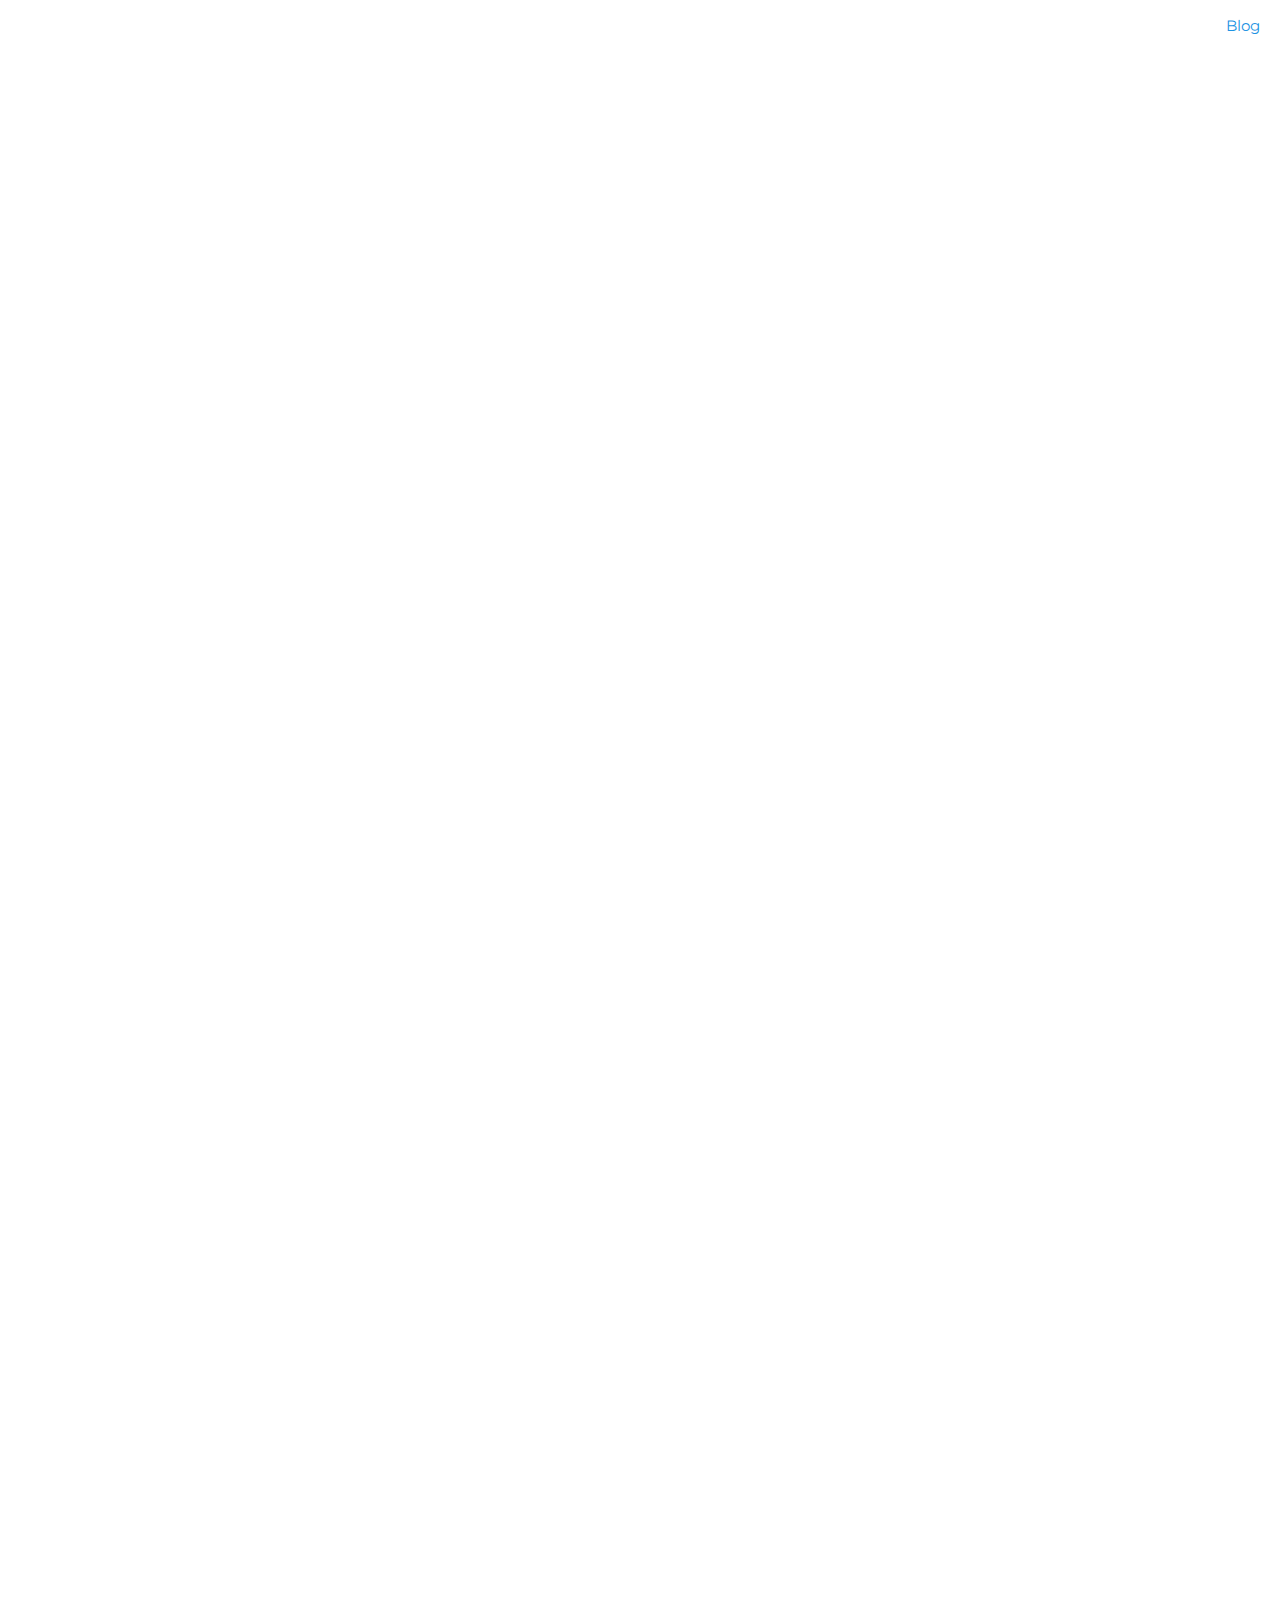
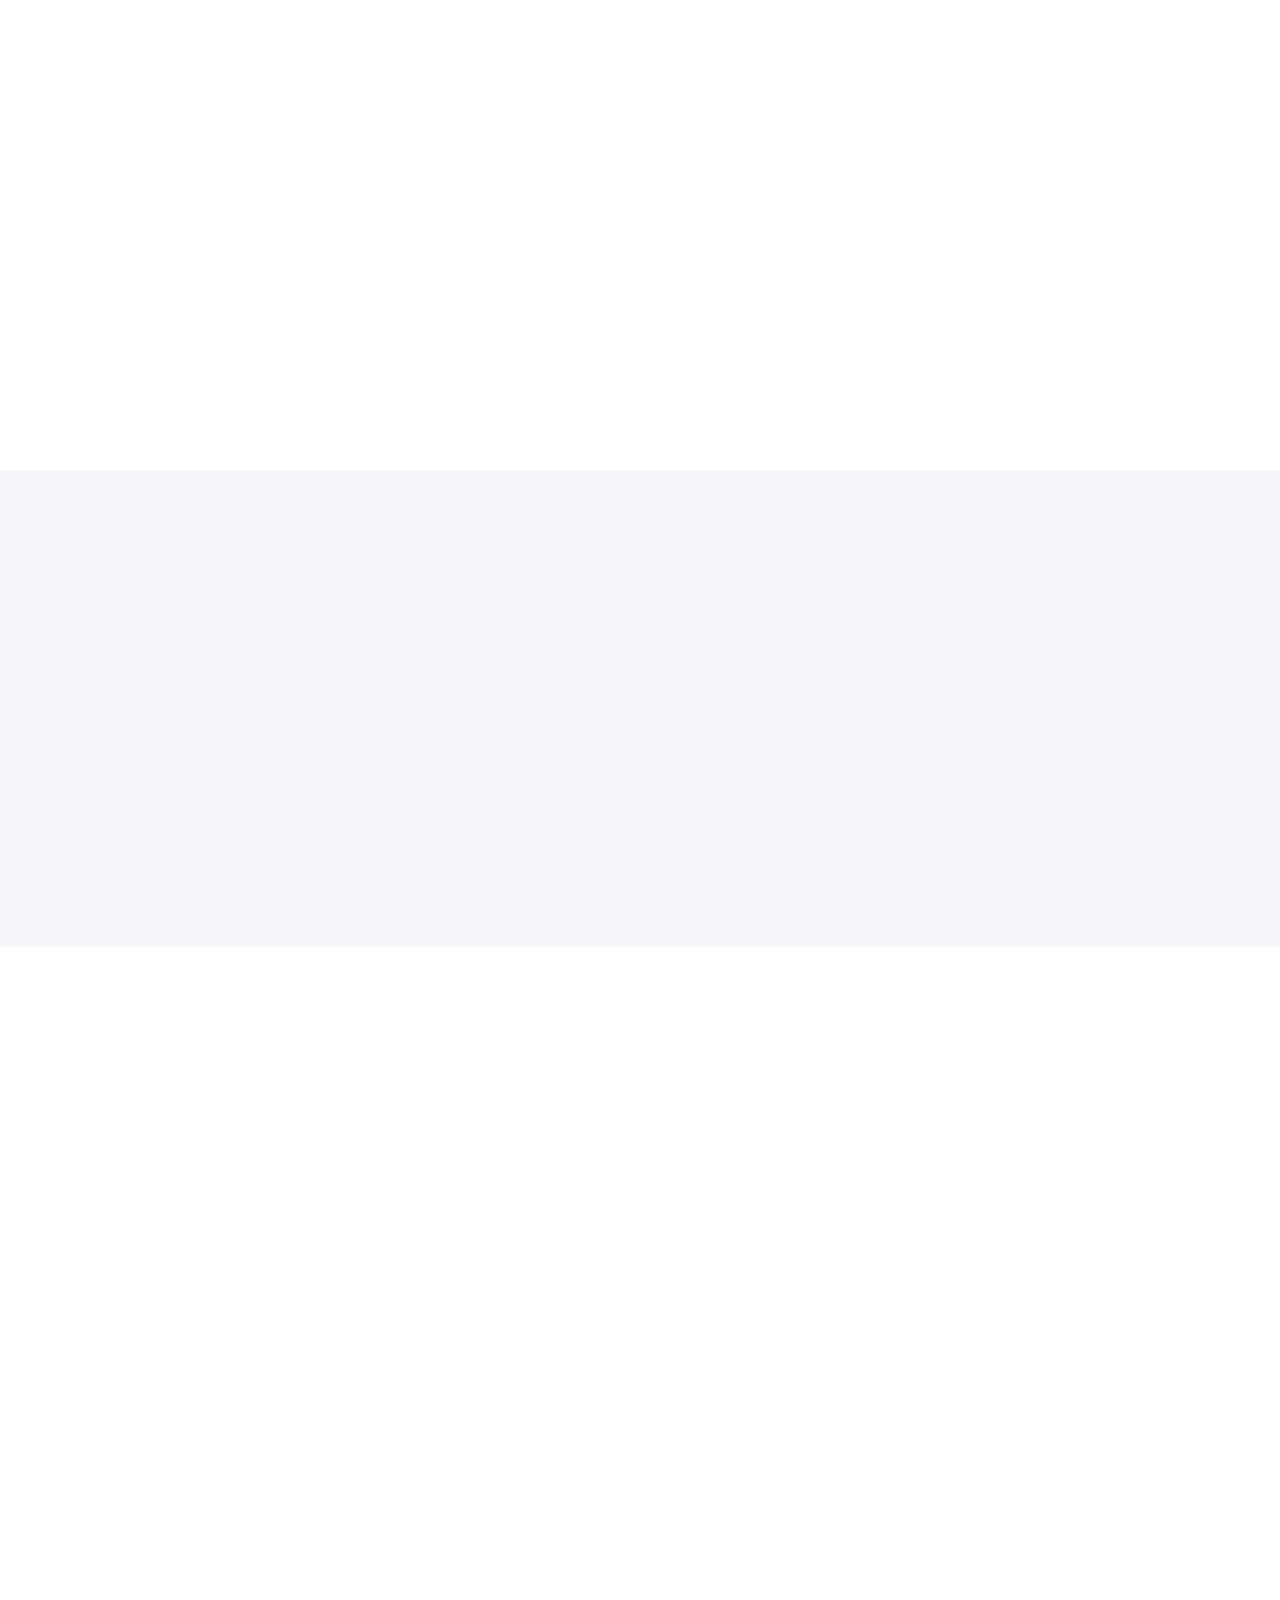
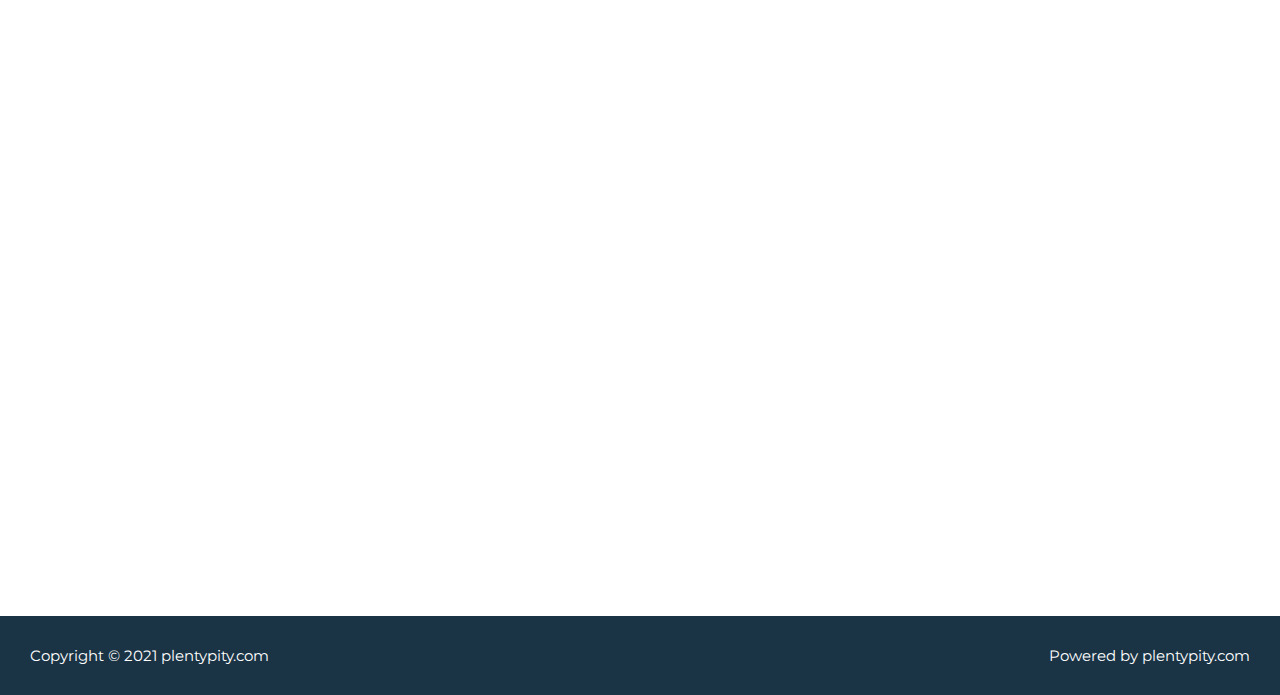
==== index.html @ beca9c83 "commit" ====
<!DOCTYPE html>
<html lang="en">
<head>
    <meta charset="UTF-8">
    <meta http-equiv="X-UA-Compatible" content="IE=edge">
    <meta name="viewport" content="width=device-width, initial-scale=1.0">
    <link rel="preconnect" href="https://fonts.googleapis.com">
    <link rel="preconnect" href="https://fonts.gstatic.com" crossorigin>
    <link href="https://fonts.googleapis.com/css2?family=Montserrat:wght@400;600&display=swap" rel="stylesheet">
    <link href="https://fonts.googleapis.com/css2?family=Roboto:ital,wght@0,100;0,300;0,400;0,500;0,700;0,900;1,100;1,300;1,400;1,500;1,700;1,900&display=swap" rel="stylesheet">
    <link rel="shortcut icon" href="../plentyPity/img/cropped-png-75x59.png" type="image/png">
    <link rel="stylesheet" href="css/HomeStyle.css">
    <link rel="stylesheet" href="font-awesome/css/all.min.css">
    <title>Document</title>
</head>
<body class="body preload">
    <div id="page">
        <header>
            <div class="main-header-bar-wrap">
                <div class="container">
                    <div class="main-header-bar">
                        <span class="logo-image-block"><a href="./index.html"><img src="../plentyPity/img/cropped-png-75x59.pngгыр " class="logo-image" alt=""></a></span>
                        <div class="burger-menu-block"><a href="./pages/blogPage.html" class="menu-link"><span class="menu-blog">Blog</span></a><i class="fas fa-times close-icon hidden-block"></i><i class="fas fa-bars burger-icon" id="menuBtn"></i></div>
                    </div>
                </div>
            </div>
            <div class="menu-block">
                <div class="menu-link"><a href="pages/blogPage.html">Blog</a></div>
            </div>
        </header> <!-- header end -->
        <section class="site-content">
            <div id="primary">
                <main id="main" class="site-main">
                    <div class="electricy-man-block  anim-item">
                        <div class="electricy-block-bcg"></div>
                        <div class="electricy-content-blocks">
                            <div class="electricy-container">
                                <div class="electricy-text-block">
                                <h1>Complete Electricity Solutions at Your Service!</h1>
                                <p>When it comes to reliability, we are the one you need.</p>
                                <div class="electricy-link">
                                    <a href=""><span>Hire us</span><i class="fas fa-chevron-circle-right"></i></a>
                                </div>
                            </div>
                            <div class="electricy-image-block"><img src="./img/electricity-worker-768x884.jpg" alt=""></div>
                            </div>
                        </div>
                    </div>
                    <div class="quality-work-block anim-item">
                        <div class="quality-work-wrap">
                            <div class="quality-title"><h2>Quality Work Through Dedication</h2></div>
                            <div class="quality-subtitile"><p>We proud ourselves on providing quality, honest and affordable services to our clients. We make sure 
                                you know what to expect up front and will never charge you for an estimate. Our electricians are timely, courteous, honest and well trained. </p></div>
                            <div class="horizontal-line"><span></span></div>
                        </div>
                    </div>
                    <div class="story-about-block anim-item">
                        <div class="story-container">
                            <div class="story-side-blocks">
                                <div class="story-image-block">
                                    <div class="image-wrap"><img src="./img/Electricians-In-Eccles-1.jpg" alt=""></div>
                                </div>
                                <div class="story-text-block">
                                    <div class="text-wrap">
                                        <h4>Know Our Story</h4>
                                        <div class="subtext-wrap">
                                              <p class="upper-text">We are a family owned electrical contracting company providing electrical services since 2008. 
                                            We have been working very hard to provide our customers with the best experience possible.</p>
                                            <p class="down-text">Our electricians bring years of experience to the job. We specialize in lighting fixture upgrades and installations, service calls, remodels and new construction. 
                                            We work with homeowners, new home buyers, designers, general contractors, home builders, real estate agents and investors. 
                                            Our electricians are timely, courteous, honest, and work hard to get the job done right the first time.</p> 
                                        </div>
                                      </div>
                                </div>
                            </div>
                        </div>
                    </div> <!-- story-about-block end -->
                    <div class="services-about-block anim-item">
                        <div class="services-row-blocks">
                            <div class="left-service-block">
                                <div class="service-left-bcg"></div>
                                <div class="service-info">
                                    <div class="service-title">
                                        <div class="title-wrap">
                                            <h5>Residential Services</h5>
                                        </div>
                                    </div>
                                    <div class="service-subtitle">
                                        <div class="subtitle-wrap">
                                            <p>We provide excellent residential services according to the electrical plan covering all the costumer needs.</p>
                                        </div>
                                    </div>
                                </div>
                            </div>
                            <div class="center-service-block">
                                <div class="service-center-bcg"></div>
                                <div class="service-info">
                                    <div class="service-title">
                                        <div class="title-wrap">
                                            <h5>Commercial Services</h5>
                                        </div>
                                    </div>
                                    <div class="service-subtitle">
                                        <div class="subtitle-wrap">
                                            <p>We are the experts in our work and our years of experience has made us to cover commercial level.</p>
                                        </div>
                                    </div>
                                </div>
                            </div>
                            <div class="right-service-block">
                                <div class="service-right-bcg"></div>
                                <div class="service-info">
                                    <div class="service-title">
                                        <div class="title-wrap">
                                            <h5>Industrial Services</h5>
                                        </div>
                                    </div>
                                    <div class="service-subtitle">
                                        <div class="subtitle-wrap">
                                            <p>We are working with the industry for so long that our industrial services are reliable and trust worthy.</p>
                                        </div>
                                    </div>
                                </div>
                            </div>
                        </div>
                    </div> <!-- services-about-block end -->
                    <div class="company-development-block">
                        <div class="company-development-wrap">
                            <div class="development-innovations-blocks">
                                <div class="product-about-block anim-item">
                                    <div class="product-block-wrap">
                                        <div class="info-blocks">
                                            <div class="image-product-block">
                                                <div class="image-wrap">
                                                    <img src="./img/lighting-free-img.png" alt="">
                                                </div>
                                            </div>
                                            <div class="title-product-block">
                                                <div class="title-wrap">
                                                    <h5>Lighting Upgrades</h5>
                                                </div>
                                            </div>
                                            <div class="subtitle-product-block">
                                                <div class="subtitle-wrap">
                                                    <p>We provide lighting upgrade of all kinds, ceiling, leds, spot lights etc.</p>
                                                </div>
                                            </div>
                                        </div>
                                    </div>
                                </div>
                                <div class="product-about-block anim-item">
                                    <div class="product-block-wrap">
                                        <div class="info-blocks">
                                            <div class="image-product-block">
                                                <div class="image-wrap">
                                                    <img src="./img/fan-free-img.png" alt="">
                                                </div>
                                            </div>
                                            <div class="title-product-block">
                                                <div class="title-wrap">
                                                    <h5>Install A Ceiling Fan</h5>
                                                </div>
                                            </div>
                                            <div class="subtitle-product-block">
                                                <div class="subtitle-wrap">
                                                    <p>Install a new ceiling fan or upgrade an old one.</p>
                                                </div>
                                            </div>
                                        </div>
                                    </div>
                                </div>
                                <div class="product-about-block anim-item">
                                    <div class="product-block-wrap">
                                        <div class="info-blocks">
                                            <div class="image-product-block">
                                                <div class="image-wrap">
                                                    <img src="./img/generator-free-img.png" alt="">
                                                </div>
                                            </div>
                                            <div class="title-product-block">
                                                <div class="title-wrap">
                                                    <h5>Backup Generators</h5>
                                                </div>
                                            </div>
                                            <div class="subtitle-product-block">
                                                <div class="subtitle-wrap">
                                                    <p>We install backup generators with complete wiring.</p>
                                                </div>
                                            </div>
                                        </div>
                                    </div>
                                </div>
                                <div class="product-about-block anim-item">
                                    <div class="product-block-wrap">
                                        <div class="info-blocks">
                                            <div class="image-product-block">
                                                <div class="image-wrap">
                                                    <img src="./img/wiring-free-img.png" alt="">
                                                </div>
                                            </div>
                                            <div class="title-product-block">
                                                <div class="title-wrap">
                                                    <h5>Wiring Upgrades</h5>
                                                </div>
                                            </div>
                                            <div class="subtitle-product-block">
                                                <div class="subtitle-wrap">
                                                    <p>Old wiring can be a risk, upgrade to the one with our wiring upgrade service.</p>
                                                </div>
                                            </div>
                                        </div>
                                    </div>
                                </div>
                                <div class="product-about-block anim-item">
                                    <div class="product-block-wrap">
                                        <div class="info-blocks">
                                            <div class="image-product-block">
                                                <div class="image-wrap">
                                                    <img src="./img/led-free-img.png" alt="">
                                                </div>
                                            </div>
                                            <div class="title-product-block">
                                                <div class="title-wrap">
                                                    <h5>LED Lighting</h5>
                                                </div>
                                            </div>
                                            <div class="subtitle-product-block">
                                                <div class="subtitle-wrap">
                                                    <p>LED lights installation for the better lightening conditions.</p>
                                                </div>
                                            </div>
                                        </div>
                                    </div>
                                </div>
                                <div class="product-about-block anim-item">
                                    <div class="product-block-wrap">
                                        <div class="info-blocks">
                                            <div class="image-product-block">
                                                <div class="image-wrap">
                                                    <img src="./img/insurance-free-img.png" alt="">
                                                </div>
                                            </div>
                                            <div class="title-product-block">
                                                <div class="title-wrap">
                                                    <h5>Insurance Inspections</h5>
                                                </div>
                                            </div>
                                            <div class="subtitle-product-block">
                                                <div class="subtitle-wrap">
                                                    <p>We provide inspection to identify risk and hazards that can cause loss.</p>
                                                </div>
                                            </div>
                                        </div>
                                    </div>
                                </div>
                            </div>
                        </div>
                    </div> <!-- company-development-block end -->
                    <div class="company-features-block anim-item">
                        <div class="company-features-wrap">
                            <div class="features-row">
                                <div class="features-text-block">
                                    <div class="features-text-wrap">
                                        <div class="title-feature">
                                            <h2>Why Choose Us</h2>
                                        </div>
                                        <div class="image-feature">
                                            <img src="./img/plug-free-img.png" alt="">
                                        </div>
                                        <div class="subtitle-feature">
                                            <p>We take pride in our quality, honest and affordab le work. Our estimates are always open, so you Can count on knowing exactly what to expect from us.
                                                 We want you to be comfortable enough to let us know just how fantastic your experience h as been.
                                            </p>
                                        </div>
                                    </div>
                                </div>
                                <div class="information-feature-block left">
                                    <div class="information-feature-bcg"></div>
                                    <div class="information-feature-wrap">
                                        <div class="information-image">
                                            <img src="./img/safe-free-img.png" alt="">
                                        </div>
                                        <div class="information-title">
                                            <h5>Safe & Secure</h5>
                                        </div>
                                        <div class="information-subtitle">
                                            <p>Our services are equipped with all the safety features.</p>
                                        </div>
                                    </div>
                                </div>
                                <div class="information-feature-block center">
                                    <div class="information-feature-bcg"></div>
                                    <div class="information-feature-wrap">
                                        <div class="information-image">
                                            <img src="./img/support-free-img.png" alt="">
                                        </div>
                                        <div class="information-title">
                                            <h5>24x7 Support</h5>
                                        </div>
                                        <div class="information-subtitle">
                                            <p>We provide 24/7 support to help our costumers.</p>
                                        </div>
                                    </div>
                                </div>                                
                                <div class="information-feature-block right">
                                    <div class="information-feature-bcg"></div>
                                    <div class="information-feature-wrap">
                                        <div class="information-image">
                                            <img src="./img/low-cost-free-img.png" alt="">
                                        </div>
                                        <div class="information-title">
                                            <h5>Low Cost</h5>
                                        </div>
                                        <div class="information-subtitle">
                                            <p>We provide reliable services at lowest rates.</p>
                                        </div>
                                    </div>
                                </div>
                            </div>
                        </div>
                    </div> <!--company-features-block end  -->
                    <footer>
                        <div class="form-contact-block  anim-item">
                            <div class="form-contact-bcg"></div>
                            <div class="form-contact-wrap">
                                <div class="form-block">
                                    <div class="form-title">
                                        <h3>Fill in the form for best Electrical Services!</h3>
                                    </div>
                                    <div class="form-dots"><p>...</p></div>
                                    <div class="form-row">
                                        <div class="contacts-block">
                                            <div class="contacts-wrap">
                                                <div class="contacts-title"><h3>Contact Us</h3></div>
                                                <div class="subtitle-text"></div>
                                                <div class="info-subtitle"><h5>Location :</h5></div>
                                                <div class="subtitle-text"><p>Hodaya, Israel</p></div>
                                                <div class="info-subtitle"><h5>Email :</h5></div>
                                                <div class="subtitle-text"><p>info@plentypity.com</p></div>
                                                <div class="info-subtitle"><h5>Phone :</h5></div>
                                                <div class="subtitle-text"><p>+972-123-4567</p></div>
                                            </div>
                                        </div>
                                        <div class="inputs-block">
                                            <div class="succes-send"><p>Information succesful sended</p></div>
                                            <div class="inputs-wrap">
                                                <form action="/css/">
                                                    <div class="people-info-block">
                                                        <div class="input-name"><input required placeholder="Your Name" class="inputs" type="text" name="userName"><p class="require-field">This field is required</p></div>
                                                        <div class="input-email"><input required placeholder="Your Email" class="inputs" type="email" name="userEmail"><p class="require-field">This field is required</p></div>
                                                    </div>
                                                    <div class="contact-info-block">
                                                        <div class="contact-input"><input type="tel" required placeholder="+38 (___) ___-__-__" id="user_phone" class="user-phone inputs" title="Формат: +38 (096) 999 99 99"><p class="require-field">This field is required</p></div>
                                                    </div>
                                                    <div class="purpose-info-block">
                                                        <div class="purpose-input"><input required placeholder="Purpose Of Contact" class="inputs" type="text" name="userPurpose"><p class="require-field">This field is required</p></div>
                                                    </div>
                                                    <div class="message-info-block">
                                                        <textarea name="userMessage" id="formMessage" required placeholder="Your Message" class="inputs" cols="40" rows="10"></textarea><p class="require-field">This field is required</p>
                                                    </div>
                                                    <div class="button-block">
                                                        <button type="button" class="btn-submit">Send Message</button>
                                                    </div>
                                                </form>
                                            </div>
                                        </div>
                                    </div>
                                </div>
                            </div>
                        </div>
                        <div class="copyright-info-block">
                            <div class="copyright-row">
                                <div class="copyright-left-block"><span>Copyright © 2021 plentypity.com</span></div>
                                <div class="powered-right-block"><span>Powered by plentypity.com</span></div>
                            </div>
                        </div>
                    </footer> <!-- footer end -->
                </main>
            </div>
        </section> <!-- site-content end  -->
    </div> <!-- div page end -->
    <script src="https://ajax.googleapis.com/ajax/libs/jquery/2.2.0/jquery.min.js"></script>
    <script src="https://cdn.jsdelivr.net/npm/jquery.maskedinput@1.4.1/src/jquery.maskedinput.min.js" type="text/javascript"></script>
    <script src="https://cdn.jsdelivr.net/npm/underscore@1.13.1/underscore-umd-min.js"></script>
    <script src="js/script.js"></script>
    <script>
    (function( $ ){
	
    var $body;
  
    $(document).ready(function(){
      $body = $('body');
  
      $body
        .find('.user-phone').each(function(){
            $(this).mask("+38 (999) 999-99-99", {autoсlear: false});
        });
  
    });
  
  })( jQuery );
    </script>
</body>
</html>
---- css/HomeStyle.css ----
@charset "UTF-8";
*,
*::before,
*::after {
  -webkit-box-sizing: border-box;
          box-sizing: border-box;
}

/* Убираем внутренние отступы */
ul,
ol {
  padding: 0;
}

/* Убираем внешние отступы */
body,
h1,
h2,
h3,
h4,
h5,
p,
ul,
ol,
li,
figure,
figcaption,
blockquote,
dl,
dd {
  margin: 0;
  color: #ffffff;
  font-family: 'Montserrat' , sans-serif;
}

a {
  text-decoration: none;
}

/* Выставляем основные настройки по-умолчанию для body */
body {
  min-height: 100vh;
  scroll-behavior: smooth;
  text-rendering: optimizeSpeed;
}

/* Удаляем стандартную стилизацию для всех ul и il, у которых есть атрибут class*/
ul,
ol {
  list-style: none;
}

/* Упрощаем работу с изображениями */
img {
  max-width: 100%;
  display: block;
}

/* Указываем понятную периодичность в потоке данных у article*/
article > * + * {
  margin-top: 1em;
}

/* Наследуем шрифты для инпутов и кнопок */
input,
button,
textarea,
select {
  font: inherit;
}

.container {
  padding: 0 15px;
}

.require-field {
  font-size: 0.9em;
  color: #990000;
  display: none;
}

.active-require {
  display: block !important;
}

.hidden-block {
  display: none !important;
}

.anim-item {
  opacity: 0;
  transition: all 0.8s ease 0s;
  -webkit-transition: all 0.8s ease 0s;
  -moz-transition: all 0.8s ease 0s;
  -ms-transition: all 0.8s ease 0s;
  -o-transition: all 0.8s ease 0s;
}

._active-item {
  opacity: 1 !important;
}

._active-menu {
  height: 42px !important;
  opacity: 1 !important;
  visibility: visible !important;
  transform: rotateX(0deg) !important;
  -webkit-transform: rotateX(0deg) !important;
  -moz-transform: rotateX(0deg) !important;
  -ms-transform: rotateX(0deg) !important;
  -o-transform: rotateX(0deg) !important;
}

.preload * {
  transition: none !important;
  -webkit-transition: none !important;
  -moz-transition: none !important;
  -ms-transition: none !important;
  -o-transition: none !important;
}

._active-menu-btn {
  opacity: 1 !important;
  visibility: visible !important;
  width: auto !important;
  height: auto !important;
}

#page {
  width: 100%;
  position: relative;
}

#page header {
  width: 100%;
  background-color: #ffffff;
}

#page header .menu-block {
  background-color: #f9f9f9;
  width: 100%;
  visibility: hidden;
  height: 0;
  opacity: 0;
  transform: rotateX(90deg);
  -webkit-transform: rotateX(90deg);
  -moz-transform: rotateX(90deg);
  -ms-transform: rotateX(90deg);
  -o-transform: rotateX(90deg);
  -webkit-transform-origin: top;
          transform-origin: top;
  transition: 0.5s;
  -webkit-transition: 0.5s;
  -moz-transition: 0.5s;
  -ms-transition: 0.5s;
  -o-transition: 0.5s;
}

#page header .menu-block .menu-link {
  height: 100%;
}

#page header .menu-block .menu-link a {
  display: -webkit-box;
  display: -ms-flexbox;
  display: flex;
  -webkit-box-align: center;
      -ms-flex-align: center;
          align-items: center;
  width: 100%;
  height: 100%;
  padding: 0 20px;
  color: #1c93e3;
}

#page header .main-header-bar-wrap {
  width: 100%;
}

#page header .main-header-bar-wrap .container {
  width: 100%;
  display: -webkit-box;
  display: -ms-flexbox;
  display: flex;
  -webkit-box-pack: center;
      -ms-flex-pack: center;
          justify-content: center;
}

#page header .main-header-bar-wrap .container .main-header-bar {
  max-width: 1240px;
  padding: 1em 0;
  width: 100%;
  display: -webkit-box;
  display: -ms-flexbox;
  display: flex;
  -webkit-box-pack: justify;
      -ms-flex-pack: justify;
          justify-content: space-between;
  -webkit-box-align: center;
      -ms-flex-align: center;
          align-items: center;
}

#page header .main-header-bar-wrap .container .main-header-bar .logo-image-block {
  width: auto;
}

#page header .main-header-bar-wrap .container .main-header-bar .burger-menu-block .menu-link .menu-blog {
  display: block;
  font-size: 15px;
  font-family: "Montserrat", sans-serif;
  color: #1c93e3;
}

#page header .main-header-bar-wrap .container .main-header-bar .burger-menu-block .close-icon {
  color: #1c93e3;
  display: block;
}

#page header .main-header-bar-wrap .container .main-header-bar .burger-menu-block .burger-icon {
  color: #1c93e3;
  display: none;
}

#page .site-content #primary .site-main .electricy-man-block {
  position: relative;
  height: 892px;
  display: block;
  width: 100%;
  background-image: url("../img/electrician-1080586_960_720.jpg");
  background-position: center center;
  background-repeat: no-repeat;
  background-size: cover;
}

#page .site-content #primary .site-main .electricy-man-block .electricy-block-bcg {
  background-color: #1c93e2;
  height: 100%;
  opacity: 0.85;
  z-index: 0;
}

#page .site-content #primary .site-main .electricy-man-block .electricy-content-blocks {
  position: absolute;
  left: 0;
  top: 0;
  width: 100%;
  height: 100%;
  padding: 120px 0;
  z-index: 10;
  display: -webkit-box;
  display: -ms-flexbox;
  display: flex;
  -webkit-box-pack: center;
      -ms-flex-pack: center;
          justify-content: center;
}

#page .site-content #primary .site-main .electricy-man-block .electricy-content-blocks .electricy-container {
  max-width: 1140px;
  display: -webkit-box;
  display: -ms-flexbox;
  display: flex;
  -webkit-box-orient: horizontal;
  -webkit-box-direction: normal;
      -ms-flex-direction: row;
          flex-direction: row;
  -webkit-box-pack: justify;
      -ms-flex-pack: justify;
          justify-content: space-between;
}

#page .site-content #primary .site-main .electricy-man-block .electricy-content-blocks .electricy-container .electricy-text-block {
  padding: 0 110px 0 10px;
  height: 100%;
  width: 50%;
  display: -webkit-box;
  display: -ms-flexbox;
  display: flex;
  -webkit-box-orient: vertical;
  -webkit-box-direction: normal;
      -ms-flex-direction: column;
          flex-direction: column;
  -webkit-box-pack: center;
      -ms-flex-pack: center;
          justify-content: center;
}

#page .site-content #primary .site-main .electricy-man-block .electricy-content-blocks .electricy-container .electricy-text-block h1 {
  font-size: 48px;
  color: #ffffff;
  margin: 0 0 20px 0;
}

#page .site-content #primary .site-main .electricy-man-block .electricy-content-blocks .electricy-container .electricy-text-block p {
  margin: 0 0 50px 0;
}

#page .site-content #primary .site-main .electricy-man-block .electricy-content-blocks .electricy-container .electricy-text-block .electricy-link {
  width: 100%;
}

#page .site-content #primary .site-main .electricy-man-block .electricy-content-blocks .electricy-container .electricy-text-block .electricy-link a {
  line-height: 0.9;
  width: auto;
  float: left;
  padding: 17px 30px;
  background-color: #ffffff;
}

#page .site-content #primary .site-main .electricy-man-block .electricy-content-blocks .electricy-container .electricy-text-block .electricy-link a span {
  line-height: 0.9;
  color: #1c93e2;
}

#page .site-content #primary .site-main .electricy-man-block .electricy-content-blocks .electricy-container .electricy-text-block .electricy-link a i {
  color: #1c93e2;
  margin: 0 0 0 10px;
}

#page .site-content #primary .site-main .electricy-man-block .electricy-content-blocks .electricy-container .electricy-image-block {
  width: 50%;
  display: block;
  z-index: 10;
  padding: 10px;
}

#page .site-content #primary .site-main .electricy-man-block .electricy-content-blocks .electricy-container .electricy-image-block img {
  display: block;
}

#page .site-content #primary .site-main .quality-work-block {
  background-color: #ffffff;
  width: 100%;
  display: -webkit-box;
  display: -ms-flexbox;
  display: flex;
  -webkit-box-pack: center;
      -ms-flex-pack: center;
          justify-content: center;
  height: auto;
}

#page .site-content #primary .site-main .quality-work-block .quality-work-wrap {
  padding: 100px 10px 10px 10px;
  max-width: 880px;
  height: 100%;
  display: -webkit-box;
  display: -ms-flexbox;
  display: flex;
  -webkit-box-orient: vertical;
  -webkit-box-direction: normal;
      -ms-flex-direction: column;
          flex-direction: column;
}

#page .site-content #primary .site-main .quality-work-block .quality-work-wrap .quality-title {
  text-align: center;
  margin: 0 0 20px 0;
}

#page .site-content #primary .site-main .quality-work-block .quality-work-wrap .quality-title h2 {
  margin: 0 0 30px 0;
  color: #000000;
  font-size: 42px;
}

#page .site-content #primary .site-main .quality-work-block .quality-work-wrap .quality-subtitile {
  margin: 0 0 20px 0;
  text-align: center;
}

#page .site-content #primary .site-main .quality-work-block .quality-work-wrap .quality-subtitile p {
  color: #000000;
  font-size: 15px;
  margin: 0 0 1.6em 0;
}

#page .site-content #primary .site-main .quality-work-block .quality-work-wrap .horizontal-line {
  padding: 50px 0 0 0;
  width: 100%;
}

#page .site-content #primary .site-main .quality-work-block .quality-work-wrap .horizontal-line span {
  width: 100%;
  height: 1px;
  display: block;
  border-top: 1px solid #dbdbdb;
}

#page .site-content #primary .site-main .story-about-block {
  width: 100%;
  padding: 20px 0 20px 0;
  display: -webkit-box;
  display: -ms-flexbox;
  display: flex;
  -webkit-box-pack: center;
      -ms-flex-pack: center;
          justify-content: center;
}

#page .site-content #primary .site-main .story-about-block .story-container {
  max-width: 1000px;
}

#page .site-content #primary .site-main .story-about-block .story-container .story-side-blocks {
  display: -webkit-box;
  display: -ms-flexbox;
  display: flex;
  -webkit-box-pack: center;
      -ms-flex-pack: center;
          justify-content: center;
}

#page .site-content #primary .site-main .story-about-block .story-container .story-side-blocks .story-image-block {
  width: 50%;
  height: auto;
}

#page .site-content #primary .site-main .story-about-block .story-container .story-side-blocks .story-image-block .image-wrap {
  display: -webkit-box;
  display: -ms-flexbox;
  display: flex;
  -webkit-box-orient: vertical;
  -webkit-box-direction: normal;
      -ms-flex-direction: column;
          flex-direction: column;
  -webkit-box-pack: end;
      -ms-flex-pack: end;
          justify-content: flex-end;
  padding: 10px;
}

#page .site-content #primary .site-main .story-about-block .story-container .story-side-blocks .story-image-block .image-wrap img {
  height: auto;
  display: inline-block;
  max-width: 100%;
  margin: 47px 0 70px 0;
}

#page .site-content #primary .site-main .story-about-block .story-container .story-side-blocks .story-text-block {
  width: 50%;
}

#page .site-content #primary .site-main .story-about-block .story-container .story-side-blocks .story-text-block .text-wrap {
  padding: 50px;
}

#page .site-content #primary .site-main .story-about-block .story-container .story-side-blocks .story-text-block .text-wrap h4 {
  color: #000000;
  text-align: center;
  font-size: 25px;
  margin: 0 0 20px 0;
}

#page .site-content #primary .site-main .story-about-block .story-container .story-side-blocks .story-text-block .text-wrap .subtext-wrap .upper-text {
  color: #000000;
  margin: 0 0 1.6em 0;
}

#page .site-content #primary .site-main .story-about-block .story-container .story-side-blocks .story-text-block .text-wrap .subtext-wrap .down-text {
  margin: 0 0 1.6em 0;
  color: #000000;
}

#page .site-content #primary .site-main .services-about-block {
  width: 100%;
  height: auto;
}

#page .site-content #primary .site-main .services-about-block .services-row-blocks {
  width: 100%;
  height: auto;
  display: -webkit-box;
  display: -ms-flexbox;
  display: flex;
  -webkit-box-orient: horizontal;
  -webkit-box-direction: normal;
      -ms-flex-direction: row;
          flex-direction: row;
}

#page .site-content #primary .site-main .services-about-block .services-row-blocks .left-service-block {
  position: relative;
  height: auto;
  width: 33.333%;
  background-image: url("../img/NewHouse_SA_Photo_01.jpg");
  background-position: center center;
  background-size: cover;
}

#page .site-content #primary .site-main .services-about-block .services-row-blocks .left-service-block .service-left-bcg {
  position: absolute;
  background-color: #000000;
  opacity: 0.5;
  width: 100%;
  height: 100%;
}

#page .site-content #primary .site-main .services-about-block .services-row-blocks .left-service-block .service-info {
  position: relative;
  height: 100%;
  width: 100%;
  padding: 4em;
}

#page .site-content #primary .site-main .services-about-block .services-row-blocks .left-service-block .service-info .service-title {
  display: -webkit-box;
  display: -ms-flexbox;
  display: flex;
  -webkit-box-pack: center;
      -ms-flex-pack: center;
          justify-content: center;
  margin: 0 0 20px 0;
}

#page .site-content #primary .site-main .services-about-block .services-row-blocks .left-service-block .service-info .service-title .title-wrap {
  text-align: center;
}

#page .site-content #primary .site-main .services-about-block .services-row-blocks .left-service-block .service-info .service-title .title-wrap h5 {
  font-size: 22px;
}

#page .site-content #primary .site-main .services-about-block .services-row-blocks .left-service-block .service-info .service-subtitle .subtitle-wrap {
  text-align: center;
  padding: 0 50px;
}

#page .site-content #primary .site-main .services-about-block .services-row-blocks .left-service-block .service-info .service-subtitle .subtitle-wrap p {
  font-size: 15px;
  margin: 0 0 1.6em 0;
}

#page .site-content #primary .site-main .services-about-block .services-row-blocks .center-service-block {
  position: relative;
  height: auto;
  width: 33.333%;
  background-image: url("../img/3a417997b6740fc535c503aa5f73ce3a.jpg");
  background-position: center center;
  background-size: cover;
}

#page .site-content #primary .site-main .services-about-block .services-row-blocks .center-service-block .service-center-bcg {
  position: absolute;
  background-color: #1c93e2;
  opacity: 0.8;
  width: 100%;
  height: 100%;
}

#page .site-content #primary .site-main .services-about-block .services-row-blocks .center-service-block .service-info {
  position: relative;
  padding: 4em;
  height: 100%;
  width: 100%;
}

#page .site-content #primary .site-main .services-about-block .services-row-blocks .center-service-block .service-info .service-title {
  display: -webkit-box;
  display: -ms-flexbox;
  display: flex;
  margin: 0 0 20px 0;
  -webkit-box-pack: center;
      -ms-flex-pack: center;
          justify-content: center;
}

#page .site-content #primary .site-main .services-about-block .services-row-blocks .center-service-block .service-info .service-title .title-wrap {
  text-align: center;
}

#page .site-content #primary .site-main .services-about-block .services-row-blocks .center-service-block .service-info .service-title .title-wrap h5 {
  font-size: 22px;
}

#page .site-content #primary .site-main .services-about-block .services-row-blocks .center-service-block .service-info .service-subtitle {
  text-align: center;
}

#page .site-content #primary .site-main .services-about-block .services-row-blocks .center-service-block .service-info .service-subtitle .subtitle-wrap {
  padding: 0 50px;
  text-align: center;
}

#page .site-content #primary .site-main .services-about-block .services-row-blocks .center-service-block .service-info .service-subtitle .subtitle-wrap p {
  font-size: 15px;
  margin: 0 0 1.6em 0;
}

#page .site-content #primary .site-main .services-about-block .services-row-blocks .right-service-block {
  position: relative;
  width: 33.333%;
  height: auto;
  background-image: url("../img/manufacturing_-_operational_technology.jpg");
  background-position: center center;
  background-size: cover;
}

#page .site-content #primary .site-main .services-about-block .services-row-blocks .right-service-block .service-right-bcg {
  width: 100%;
  height: 100%;
  position: absolute;
  display: block;
  background-color: #000000;
  opacity: 0.5;
}

#page .site-content #primary .site-main .services-about-block .services-row-blocks .right-service-block .service-info {
  position: relative;
  padding: 4em;
  height: 100%;
  width: 100%;
}

#page .site-content #primary .site-main .services-about-block .services-row-blocks .right-service-block .service-info .service-title {
  display: -webkit-box;
  display: -ms-flexbox;
  display: flex;
  -webkit-box-pack: center;
      -ms-flex-pack: center;
          justify-content: center;
  margin: 0 0 20px 0;
}

#page .site-content #primary .site-main .services-about-block .services-row-blocks .right-service-block .service-info .service-title .title-wrap {
  text-align: center;
}

#page .site-content #primary .site-main .services-about-block .services-row-blocks .right-service-block .service-info .service-title .title-wrap h5 {
  font-size: 22px;
}

#page .site-content #primary .site-main .services-about-block .services-row-blocks .right-service-block .service-info .service-subtitle {
  text-align: center;
}

#page .site-content #primary .site-main .services-about-block .services-row-blocks .right-service-block .service-info .service-subtitle .subtitle-wrap {
  padding: 0 50px;
  text-align: center;
}

#page .site-content #primary .site-main .services-about-block .services-row-blocks .right-service-block .service-info .service-subtitle .subtitle-wrap p {
  font-size: 15px;
  margin: 0 0 1.6em 0;
}

#page .site-content #primary .site-main .company-development-block {
  background-color: #f6f6f8;
  width: 100%;
  padding: 50px 0;
  display: -webkit-box;
  display: -ms-flexbox;
  display: flex;
  -webkit-box-pack: center;
      -ms-flex-pack: center;
          justify-content: center;
}

#page .site-content #primary .site-main .company-development-block .company-development-wrap {
  padding: 10px;
}

#page .site-content #primary .site-main .company-development-block .company-development-wrap .development-innovations-blocks {
  max-width: 1140px;
  display: -ms-grid;
  display: grid;
  -ms-grid-columns: 1fr 1fr 1fr;
      grid-template-columns: 1fr 1fr 1fr;
  -ms-grid-rows: 1fr 1fr;
      grid-template-rows: 1fr 1fr;
}

#page .site-content #primary .site-main .company-development-block .company-development-wrap .development-innovations-blocks .product-about-block {
  padding: 35px;
}

#page .site-content #primary .site-main .company-development-block .company-development-wrap .development-innovations-blocks .product-about-block .product-block-wrap .info-blocks {
  display: -webkit-box;
  display: -ms-flexbox;
  display: flex;
  -webkit-box-orient: vertical;
  -webkit-box-direction: normal;
      -ms-flex-direction: column;
          flex-direction: column;
}

#page .site-content #primary .site-main .company-development-block .company-development-wrap .development-innovations-blocks .product-about-block .product-block-wrap .info-blocks .image-product-block {
  margin: 0 0 20px 0;
}

#page .site-content #primary .site-main .company-development-block .company-development-wrap .development-innovations-blocks .product-about-block .product-block-wrap .info-blocks .image-product-block .image-wrap {
  display: -webkit-box;
  display: -ms-flexbox;
  display: flex;
  -webkit-box-pack: center;
      -ms-flex-pack: center;
          justify-content: center;
}

#page .site-content #primary .site-main .company-development-block .company-development-wrap .development-innovations-blocks .product-about-block .product-block-wrap .info-blocks .title-product-block {
  margin: 0 0 20px 0;
}

#page .site-content #primary .site-main .company-development-block .company-development-wrap .development-innovations-blocks .product-about-block .product-block-wrap .info-blocks .title-product-block .title-wrap {
  text-align: center;
}

#page .site-content #primary .site-main .company-development-block .company-development-wrap .development-innovations-blocks .product-about-block .product-block-wrap .info-blocks .title-product-block .title-wrap h5 {
  font-size: 18px;
  line-height: 1.7;
  color: #000000;
}

#page .site-content #primary .site-main .company-development-block .company-development-wrap .development-innovations-blocks .product-about-block .product-block-wrap .info-blocks .subtitle-product-block .subtitle-wrap {
  text-align: center;
}

#page .site-content #primary .site-main .company-development-block .company-development-wrap .development-innovations-blocks .product-about-block .product-block-wrap .info-blocks .subtitle-product-block .subtitle-wrap p {
  font-size: 15px;
  color: #000000;
}

#page .site-content #primary .site-main .company-features-block {
  padding: 120px 0;
  display: -webkit-box;
  display: -ms-flexbox;
  display: flex;
  -webkit-box-pack: center;
      -ms-flex-pack: center;
          justify-content: center;
}

#page .site-content #primary .site-main .company-features-block .company-features-wrap {
  max-width: 1140px;
}

#page .site-content #primary .site-main .company-features-block .company-features-wrap .features-row {
  display: -ms-grid;
  display: grid;
  -ms-grid-columns: 1.6fr 1fr 1fr 1fr;
      grid-template-columns: 1.6fr 1fr 1fr 1fr;
}

#page .site-content #primary .site-main .company-features-block .company-features-wrap .features-row .features-text-block .features-text-wrap {
  padding: 20px 0 0 0;
}

#page .site-content #primary .site-main .company-features-block .company-features-wrap .features-row .features-text-block .features-text-wrap .title-feature {
  margin: 0 0 20px 0;
}

#page .site-content #primary .site-main .company-features-block .company-features-wrap .features-row .features-text-block .features-text-wrap .title-feature h2 {
  color: #000000;
  font-size: 42px;
}

#page .site-content #primary .site-main .company-features-block .company-features-wrap .features-row .features-text-block .features-text-wrap .image-feature {
  margin: 0 0 20px 0;
}

#page .site-content #primary .site-main .company-features-block .company-features-wrap .features-row .features-text-block .features-text-wrap .subtitle-feature p {
  color: #000000;
  font-size: 15px;
  line-height: 1.6;
}

#page .site-content #primary .site-main .company-features-block .company-features-wrap .features-row .information-feature-block {
  position: relative;
  margin: 10px 15px;
}

#page .site-content #primary .site-main .company-features-block .company-features-wrap .features-row .information-feature-block.left {
  background-image: url("../img/management-wiring.jpg");
  background-position: center right;
  background-size: cover;
}

#page .site-content #primary .site-main .company-features-block .company-features-wrap .features-row .information-feature-block.center {
  background-image: url("../img/ElectriciansNov19_small.jpg");
  background-position: center;
  background-size: cover;
}

#page .site-content #primary .site-main .company-features-block .company-features-wrap .features-row .information-feature-block.right {
  background-image: url("../img/unnamed.jpg");
  background-position: center right;
  background-size: cover;
}

#page .site-content #primary .site-main .company-features-block .company-features-wrap .features-row .information-feature-block .information-feature-bcg {
  background-color: #000000;
  position: absolute;
  top: 0;
  width: 100%;
  height: 100%;
  opacity: 0.8;
}

#page .site-content #primary .site-main .company-features-block .company-features-wrap .features-row .information-feature-block .information-feature-wrap {
  position: relative;
  z-index: 10;
  padding: 20px;
  display: -webkit-box;
  display: -ms-flexbox;
  display: flex;
  -webkit-box-orient: vertical;
  -webkit-box-direction: normal;
      -ms-flex-direction: column;
          flex-direction: column;
  -webkit-box-align: center;
      -ms-flex-align: center;
          align-items: center;
}

#page .site-content #primary .site-main .company-features-block .company-features-wrap .features-row .information-feature-block .information-feature-wrap .information-image {
  padding: 20px;
  margin: 0 0 20px 0;
}

#page .site-content #primary .site-main .company-features-block .company-features-wrap .features-row .information-feature-block .information-feature-wrap .information-title {
  margin: 0 0 20px 0;
  text-align: center;
}

#page .site-content #primary .site-main .company-features-block .company-features-wrap .features-row .information-feature-block .information-feature-wrap .information-title h5 {
  font-size: 18px;
}

#page .site-content #primary .site-main .company-features-block .company-features-wrap .features-row .information-feature-block .information-feature-wrap .information-subtitle {
  text-align: center;
  margin: 0 0 1.6em 0;
}

#page .site-content #primary .site-main .company-features-block .company-features-wrap .features-row .information-feature-block .information-feature-wrap .information-subtitle p {
  font-size: 15px;
}

footer {
  width: 100%;
}

footer .form-contact-block {
  padding: 10px;
  display: -webkit-box;
  display: -ms-flexbox;
  display: flex;
  -webkit-box-pack: center;
      -ms-flex-pack: center;
          justify-content: center;
  position: relative;
}

footer .form-contact-block .form-contact-bcg {
  width: 100%;
  height: 250px;
  background-color: #eeeeee;
  position: absolute;
  bottom: 0;
}

footer .form-contact-block .form-contact-wrap {
  position: relative;
  width: 100%;
  max-width: 1140px;
  background-color: #1780c4;
  margin: 0 0 50px 0;
}

footer .form-contact-block .form-contact-wrap .form-block {
  display: -webkit-box;
  display: -ms-flexbox;
  display: flex;
  -webkit-box-orient: vertical;
  -webkit-box-direction: normal;
      -ms-flex-direction: column;
          flex-direction: column;
  width: 100%;
  padding: 120px 86px 100px 86px;
}

footer .form-contact-block .form-contact-wrap .form-block .form-title {
  text-align: center;
  width: 100%;
}

footer .form-contact-block .form-contact-wrap .form-block .form-title h3 {
  font-size: 30px;
}

footer .form-contact-block .form-contact-wrap .form-block .form-dots {
  text-align: center;
  margin: 0 0 20px 0;
}

footer .form-contact-block .form-contact-wrap .form-block .form-dots p {
  font-size: 30px;
}

footer .form-contact-block .form-contact-wrap .form-block .form-row {
  display: -webkit-box;
  display: -ms-flexbox;
  display: flex;
  -webkit-box-orient: horizontal;
  -webkit-box-direction: normal;
      -ms-flex-direction: row;
          flex-direction: row;
  -webkit-box-pack: justify;
      -ms-flex-pack: justify;
          justify-content: space-between;
  width: 100%;
}

footer .form-contact-block .form-contact-wrap .form-block .form-row .contacts-block {
  width: 30%;
}

footer .form-contact-block .form-contact-wrap .form-block .form-row .contacts-block .contacts-wrap {
  display: -webkit-box;
  display: -ms-flexbox;
  display: flex;
  -webkit-box-orient: vertical;
  -webkit-box-direction: normal;
      -ms-flex-direction: column;
          flex-direction: column;
  padding: 10px;
}

footer .form-contact-block .form-contact-wrap .form-block .form-row .contacts-block .contacts-wrap .contacts-title h3 {
  font-size: 25px;
}

footer .form-contact-block .form-contact-wrap .form-block .form-row .contacts-block .contacts-wrap .subtitle-text {
  margin: 0 0 20px 0;
}

footer .form-contact-block .form-contact-wrap .form-block .form-row .contacts-block .contacts-wrap .subtitle-text p {
  font-size: 15px;
  margin: 0 0 1.75em 0;
}

footer .form-contact-block .form-contact-wrap .form-block .form-row .contacts-block .contacts-wrap .info-subtitle {
  margin: 0 0 20px 0;
}

footer .form-contact-block .form-contact-wrap .form-block .form-row .contacts-block .contacts-wrap .info-subtitle h5 {
  font-size: 18px;
}

footer .form-contact-block .form-contact-wrap .form-block .form-row .inputs-block {
  width: 70%;
}

footer .form-contact-block .form-contact-wrap .form-block .form-row .inputs-block .succes-send {
  margin: 20px 0 0 0;
  width: 100%;
  text-align: center;
  display: none;
}

footer .form-contact-block .form-contact-wrap .form-block .form-row .inputs-block .succes-send P {
  font-size: 16px;
  color: #a0a0a0;
}

footer .form-contact-block .form-contact-wrap .form-block .form-row .inputs-block .inputs-wrap {
  width: 100%;
  padding: 0 50px;
  position: relative;
}

footer .form-contact-block .form-contact-wrap .form-block .form-row .inputs-block .inputs-wrap form {
  width: 100%;
}

footer .form-contact-block .form-contact-wrap .form-block .form-row .inputs-block .inputs-wrap form .people-info-block {
  padding: 10px 0;
  width: 100%;
  display: -ms-grid;
  display: grid;
  -ms-grid-columns: 1fr 1fr;
      grid-template-columns: 1fr 1fr;
  -webkit-column-gap: 20px;
          column-gap: 20px;
}

footer .form-contact-block .form-contact-wrap .form-block .form-row .inputs-block .inputs-wrap form .people-info-block .input-name {
  display: block;
  width: 100%;
}

footer .form-contact-block .form-contact-wrap .form-block .form-row .inputs-block .inputs-wrap form .people-info-block .input-name input {
  width: 100%;
  padding: 0.75em;
}

footer .form-contact-block .form-contact-wrap .form-block .form-row .inputs-block .inputs-wrap form .people-info-block .input-email {
  width: 100%;
}

footer .form-contact-block .form-contact-wrap .form-block .form-row .inputs-block .inputs-wrap form .people-info-block .input-email input {
  width: 100%;
  padding: 0.75em;
}

footer .form-contact-block .form-contact-wrap .form-block .form-row .inputs-block .inputs-wrap form .contact-info-block {
  width: 100%;
  padding: 10px 0;
}

footer .form-contact-block .form-contact-wrap .form-block .form-row .inputs-block .inputs-wrap form .contact-info-block .contact-input {
  width: inherit;
}

footer .form-contact-block .form-contact-wrap .form-block .form-row .inputs-block .inputs-wrap form .contact-info-block .contact-input input {
  width: inherit;
  padding: 0.75em;
}

footer .form-contact-block .form-contact-wrap .form-block .form-row .inputs-block .inputs-wrap form .purpose-info-block {
  width: 100%;
  padding: 10px 0;
}

footer .form-contact-block .form-contact-wrap .form-block .form-row .inputs-block .inputs-wrap form .purpose-info-block .purpose-input {
  width: inherit;
}

footer .form-contact-block .form-contact-wrap .form-block .form-row .inputs-block .inputs-wrap form .purpose-info-block .purpose-input input {
  width: inherit;
  padding: 0.75em;
}

footer .form-contact-block .form-contact-wrap .form-block .form-row .inputs-block .inputs-wrap form .message-info-block {
  padding: 10px 0;
}

footer .form-contact-block .form-contact-wrap .form-block .form-row .inputs-block .inputs-wrap form .message-info-block textarea {
  width: 100%;
  display: block;
  height: 120px;
  padding: 0.75em;
}

footer .form-contact-block .form-contact-wrap .form-block .form-row .inputs-block .inputs-wrap form .button-block {
  padding: 10px 0 0 0;
}

footer .form-contact-block .form-contact-wrap .form-block .form-row .inputs-block .inputs-wrap form .button-block button {
  cursor: pointer;
  border: 0;
  color: #1c93e2;
  border-color: #ffffff;
  background-color: #ffffff;
  border-radius: 0px;
  padding: 17px 30px;
  font-size: 15px;
  line-height: 1;
}

footer .form-contact-block .form-contact-wrap .form-block .form-row .inputs-block .inputs-wrap form .button-block button:hover {
  background-color: #cacaca;
}

footer .copyright-info-block {
  width: 100%;
  background-color: #1a3446;
  padding: 20px 0;
  display: -webkit-box;
  display: -ms-flexbox;
  display: flex;
  -webkit-box-pack: center;
      -ms-flex-pack: center;
          justify-content: center;
}

footer .copyright-info-block .copyright-row {
  width: 100%;
  max-width: 1240px;
  display: -webkit-box;
  display: -ms-flexbox;
  display: flex;
  -webkit-box-pack: justify;
      -ms-flex-pack: justify;
          justify-content: space-between;
}

footer .copyright-info-block .copyright-row .copyright-left-block {
  padding: 10px;
}

footer .copyright-info-block .copyright-row .copyright-left-block span {
  font-size: 15px;
}

footer .copyright-info-block .copyright-row .powered-right-block {
  padding: 10px;
}

footer .copyright-info-block .copyright-row .powered-right-block span {
  font-size: 15px;
}

@media screen and (max-width: 992px) {
  #page header .main-header-bar-wrap .container .main-header-bar .burger-menu-block .menu-link .menu-blog {
    display: none;
  }
  #page header .main-header-bar-wrap .container .main-header-bar .burger-menu-block .burger-icon {
    display: block;
  }
  #page .site-content #primary .site-main .electricy-man-block .electricy-content-blocks {
    padding: 20px;
  }
  #page .site-content #primary .site-main .electricy-man-block .electricy-content-blocks .electricy-container {
    -webkit-box-orient: vertical;
    -webkit-box-direction: normal;
        -ms-flex-direction: column;
            flex-direction: column;
    -webkit-box-pack: space-evenly;
        -ms-flex-pack: space-evenly;
            justify-content: space-evenly;
  }
  #page .site-content #primary .site-main .electricy-man-block .electricy-content-blocks .electricy-container .electricy-text-block {
    display: block;
    width: 100%;
    height: 30%;
    padding: 0 20px;
  }
  #page .site-content #primary .site-main .electricy-man-block .electricy-content-blocks .electricy-container .electricy-text-block h1 {
    font-size: 36px;
  }
  #page .site-content #primary .site-main .electricy-man-block .electricy-content-blocks .electricy-container .electricy-image-block {
    width: 100%;
    display: -webkit-box;
    display: -ms-flexbox;
    display: flex;
    -webkit-box-pack: center;
        -ms-flex-pack: center;
            justify-content: center;
  }
  #page .site-content #primary .site-main .electricy-man-block .electricy-content-blocks .electricy-container .electricy-image-block img {
    width: 50%;
  }
  #page .site-content #primary .site-main .story-about-block .story-container .story-side-blocks {
    -webkit-box-orient: vertical;
    -webkit-box-direction: normal;
        -ms-flex-direction: column;
            flex-direction: column;
    -webkit-box-align: center;
        -ms-flex-align: center;
            align-items: center;
  }
  #page .site-content #primary .site-main .story-about-block .story-container .story-side-blocks .story-image-block {
    width: 100%;
  }
  #page .site-content #primary .site-main .story-about-block .story-container .story-side-blocks .story-text-block {
    width: 100%;
  }
  #page .site-content #primary .site-main .story-about-block .story-container .story-side-blocks .story-text-block .text-wrap {
    padding: 0 50px 50px 50px;
  }
  #page .site-content #primary .site-main .services-about-block .services-row-blocks {
    -webkit-box-orient: vertical;
    -webkit-box-direction: normal;
        -ms-flex-direction: column;
            flex-direction: column;
  }
  #page .site-content #primary .site-main .services-about-block .services-row-blocks .left-service-block {
    width: 100%;
  }
  #page .site-content #primary .site-main .services-about-block .services-row-blocks .left-service-block .service-info {
    padding: 20px 5px 5px 5px;
  }
  #page .site-content #primary .site-main .services-about-block .services-row-blocks .left-service-block .service-info .service-title .title-wrap h5 {
    font-size: 16px;
  }
  #page .site-content #primary .site-main .services-about-block .services-row-blocks .left-service-block .service-info .service-subtitle .subtitle-wrap {
    padding: 0 5px;
  }
  #page .site-content #primary .site-main .services-about-block .services-row-blocks .left-service-block .service-info .service-subtitle .subtitle-wrap p {
    font-size: 11px;
  }
  #page .site-content #primary .site-main .services-about-block .services-row-blocks .center-service-block {
    width: 100%;
  }
  #page .site-content #primary .site-main .services-about-block .services-row-blocks .center-service-block .service-info {
    padding: 20px 5px 5px 5px;
  }
  #page .site-content #primary .site-main .services-about-block .services-row-blocks .center-service-block .service-info .service-title .title-wrap h5 {
    font-size: 16px;
  }
  #page .site-content #primary .site-main .services-about-block .services-row-blocks .center-service-block .service-info .service-subtitle .subtitle-wrap {
    padding: 0 5px;
  }
  #page .site-content #primary .site-main .services-about-block .services-row-blocks .center-service-block .service-info .service-subtitle .subtitle-wrap p {
    font-size: 11px;
  }
  #page .site-content #primary .site-main .services-about-block .services-row-blocks .right-service-block {
    width: 100%;
  }
  #page .site-content #primary .site-main .services-about-block .services-row-blocks .right-service-block .service-info {
    padding: 20px 5px 5px 5px;
  }
  #page .site-content #primary .site-main .services-about-block .services-row-blocks .right-service-block .service-info .service-title .title-wrap h5 {
    font-size: 16px;
  }
  #page .site-content #primary .site-main .services-about-block .services-row-blocks .right-service-block .service-info .service-subtitle .subtitle-wrap {
    padding: 0 5px;
  }
  #page .site-content #primary .site-main .services-about-block .services-row-blocks .right-service-block .service-info .service-subtitle .subtitle-wrap p {
    font-size: 11px;
  }
  #page .site-content #primary .site-main .company-development-block .company-development-wrap .development-innovations-blocks {
    -ms-grid-columns: 1fr 1fr;
        grid-template-columns: 1fr 1fr;
    -ms-grid-rows: auto;
        grid-template-rows: auto;
  }
  #page .site-content #primary .site-main .company-development-block .company-development-wrap .development-innovations-blocks .product-about-block {
    padding: 10px;
  }
  #page .site-content #primary .site-main .company-features-block .company-features-wrap .features-row {
    -ms-grid-columns: 1fr;
        grid-template-columns: 1fr;
  }
  #page .site-content #primary .site-main footer .form-contact-block .form-contact-wrap .form-block {
    padding: 20px;
  }
  #page .site-content #primary .site-main footer .form-contact-block .form-contact-wrap .form-block .form-row {
    -webkit-box-orient: vertical;
    -webkit-box-direction: normal;
        -ms-flex-direction: column;
            flex-direction: column;
  }
  #page .site-content #primary .site-main footer .form-contact-block .form-contact-wrap .form-block .form-row .contacts-block {
    width: 100%;
  }
  #page .site-content #primary .site-main footer .form-contact-block .form-contact-wrap .form-block .form-row .inputs-block {
    width: 100%;
  }
  #page .site-content #primary .site-main footer .form-contact-block .form-contact-wrap .form-block .form-row .inputs-block .inputs-wrap {
    padding: 0;
  }
}
/*# sourceMappingURL=HomeStyle.css.map */
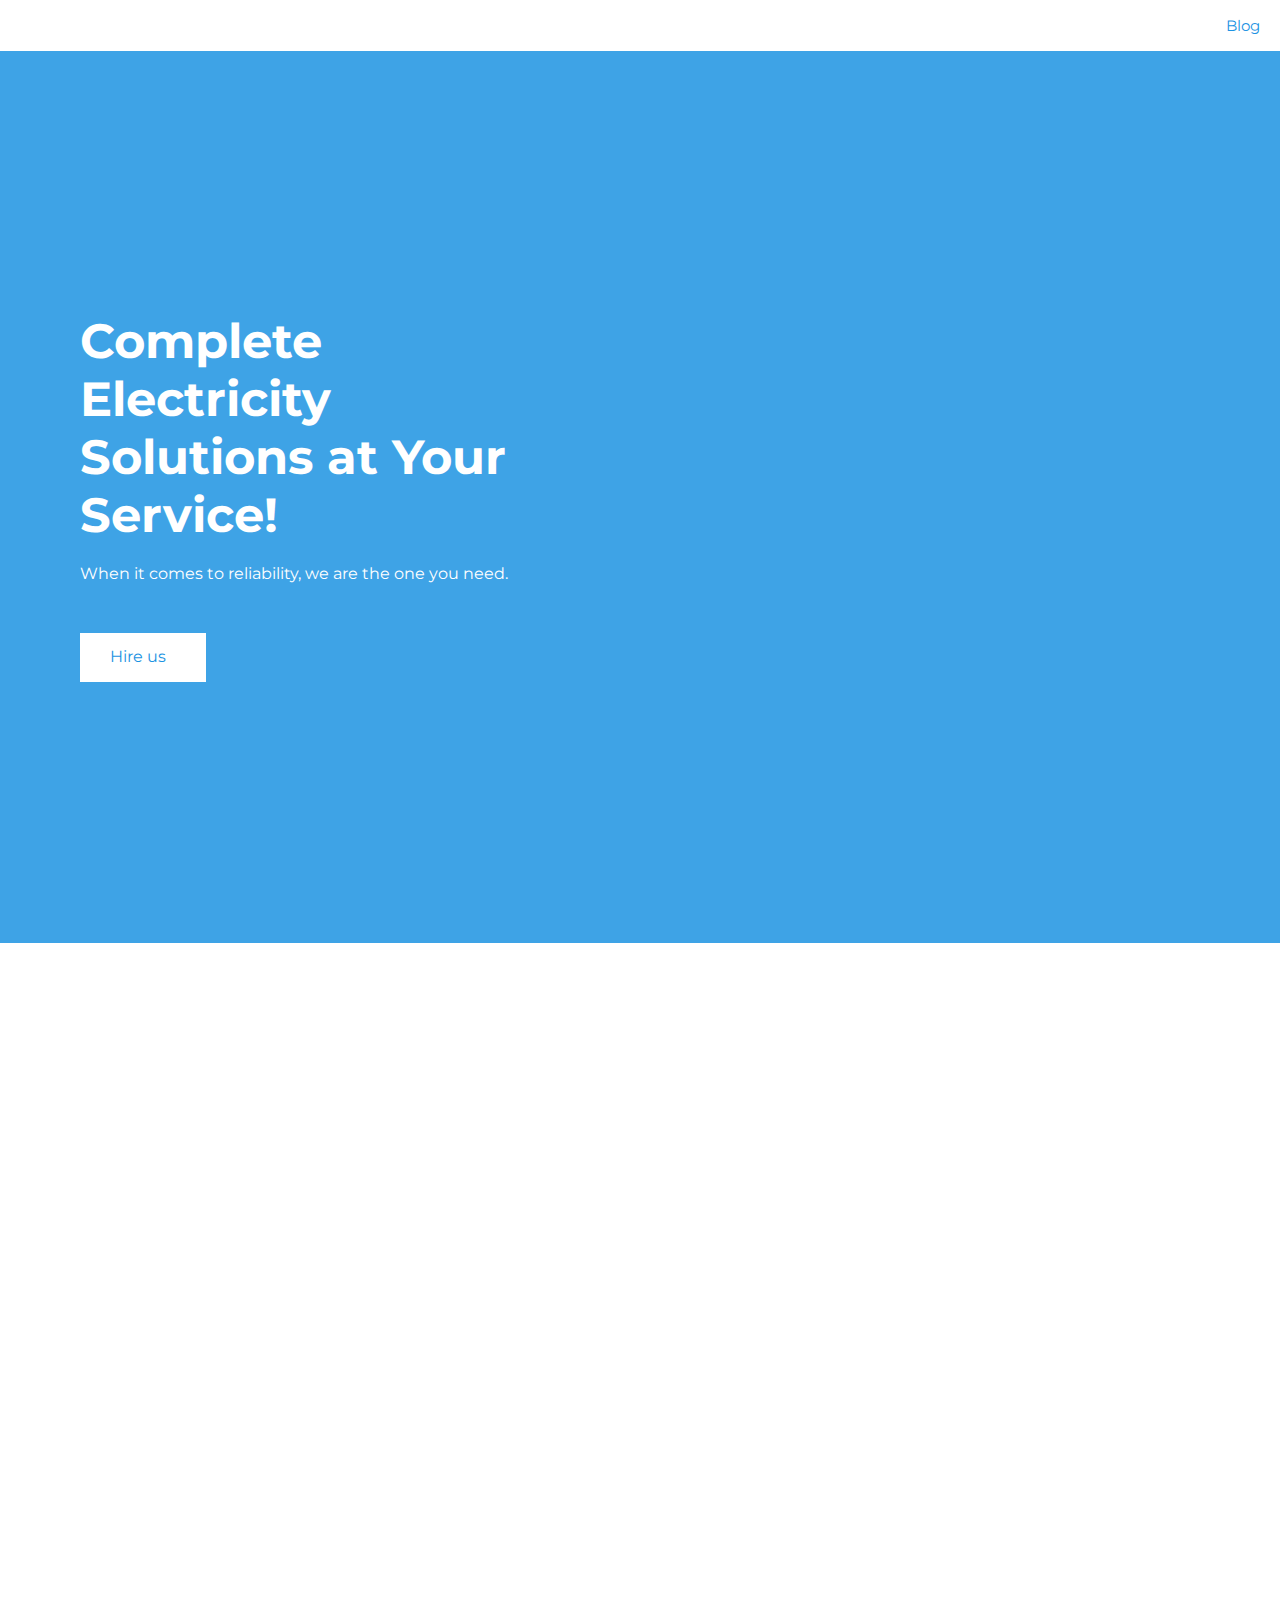
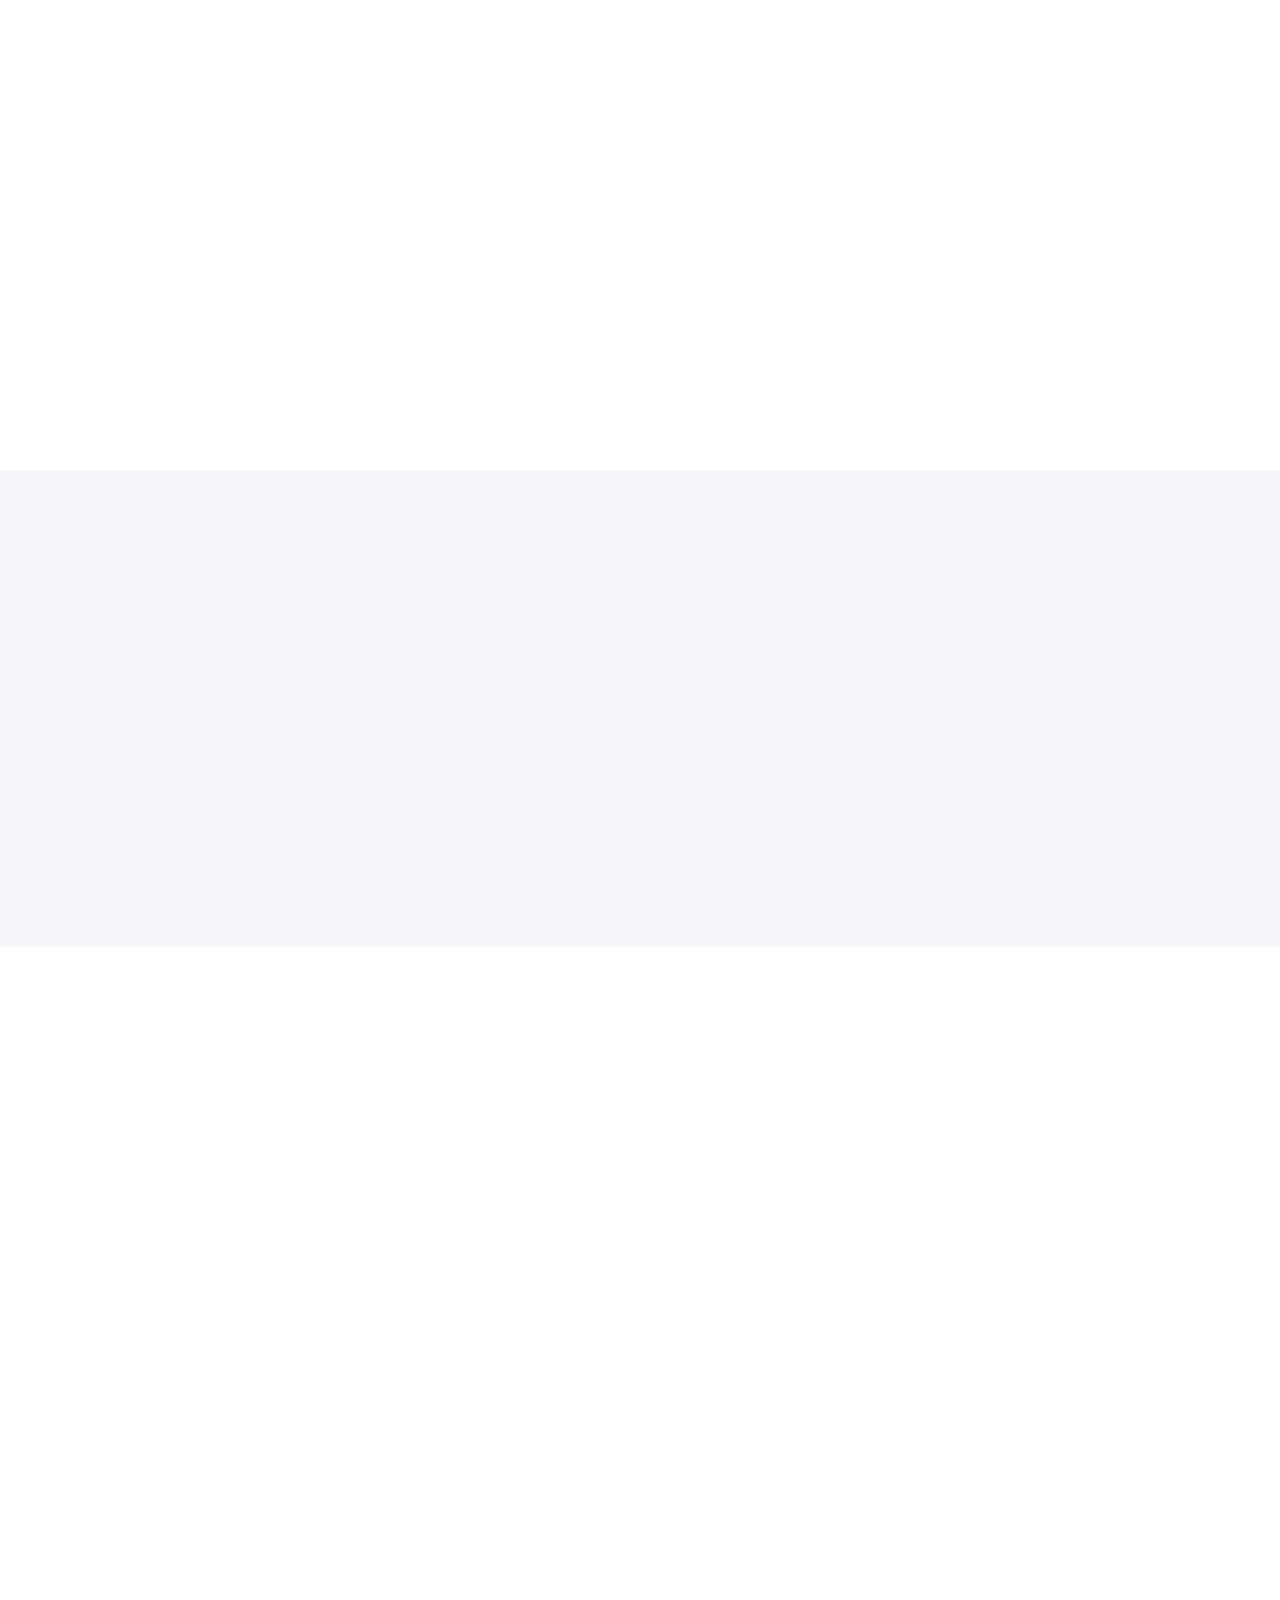
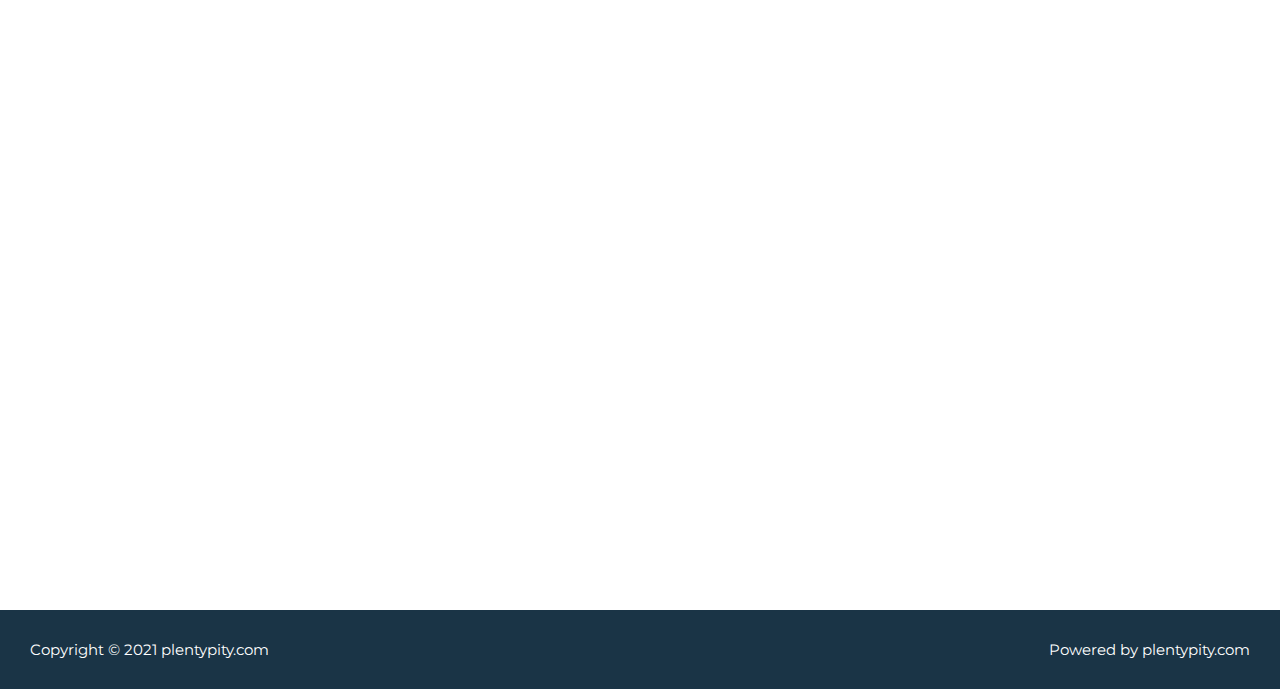
==== commit e625420f: "fixed script form, new page added" ====
--- a/index.html
+++ b/index.html
@@ -8,10 +8,10 @@
     <link rel="preconnect" href="https://fonts.gstatic.com" crossorigin>
     <link href="https://fonts.googleapis.com/css2?family=Montserrat:wght@400;600&display=swap" rel="stylesheet">
     <link href="https://fonts.googleapis.com/css2?family=Roboto:ital,wght@0,100;0,300;0,400;0,500;0,700;0,900;1,100;1,300;1,400;1,500;1,700;1,900&display=swap" rel="stylesheet">
-    <link rel="shortcut icon" href="../plentyPity/img/cropped-png-75x59.png" type="image/png">
+    <link rel="shortcut icon" href="img/cropped-png-75x59.png" type="image/png">
     <link rel="stylesheet" href="css/HomeStyle.css">
     <link rel="stylesheet" href="font-awesome/css/all.min.css">
-    <title>Document</title>
+    <title>Plenty Pity Home</title>
 </head>
 <body class="body preload">
     <div id="page">
@@ -19,15 +19,15 @@
             <div class="main-header-bar-wrap">
                 <div class="container">
                     <div class="main-header-bar">
-                        <span class="logo-image-block"><a href="./index.html"><img src="../plentyPity/img/cropped-png-75x59.pngгыр " class="logo-image" alt=""></a></span>
-                        <div class="burger-menu-block"><a href="./pages/blogPage.html" class="menu-link"><span class="menu-blog">Blog</span></a><i class="fas fa-times close-icon hidden-block"></i><i class="fas fa-bars burger-icon" id="menuBtn"></i></div>
+                        <span class="logo-image-block"><a href="index.html"><img src="img/cropped-png-75x59.png" class="logo-image" alt=""></a></span>
+                        <div class="burger-menu-block"><a href="pages/blog-page.html" class="menu-link"><span class="menu-blog">Blog</span></a><i class="fas fa-times close-icon menu-icon hidden-block"></i><i class="fas fa-bars menu-icon burger-icon" id="menuBtn"></i></div>
                     </div>
                 </div>
             </div>
             <div class="menu-block">
-                <div class="menu-link"><a href="pages/blogPage.html">Blog</a></div>
+                <div class="menu-link"><a href="pages/blog-page.html">Blog</a></div>
             </div>
-        </header> <!-- header end -->
+        </header> <!-- header end  -->
         <section class="site-content">
             <div id="primary">
                 <main id="main" class="site-main">
@@ -39,10 +39,10 @@
                                 <h1>Complete Electricity Solutions at Your Service!</h1>
                                 <p>When it comes to reliability, we are the one you need.</p>
                                 <div class="electricy-link">
-                                    <a href=""><span>Hire us</span><i class="fas fa-chevron-circle-right"></i></a>
-                                </div>
-                            </div>
-                            <div class="electricy-image-block"><img src="./img/electricity-worker-768x884.jpg" alt=""></div>
+                                    <a href="#contact"><span>Hire us</span><i class="fas fa-chevron-circle-right"></i></a>
+                                </div>
+                            </div>
+                            <div class="electricy-image-block"><img src="img/electricity-worker-768x884.jpg" alt=""></div>
                             </div>
                         </div>
                     </div>
@@ -58,7 +58,7 @@
                         <div class="story-container">
                             <div class="story-side-blocks">
                                 <div class="story-image-block">
-                                    <div class="image-wrap"><img src="./img/Electricians-In-Eccles-1.jpg" alt=""></div>
+                                    <div class="image-wrap"><img src="img/Electricians-In-Eccles-1.jpg" alt=""></div>
                                 </div>
                                 <div class="story-text-block">
                                     <div class="text-wrap">
@@ -132,7 +132,7 @@
                                         <div class="info-blocks">
                                             <div class="image-product-block">
                                                 <div class="image-wrap">
-                                                    <img src="./img/lighting-free-img.png" alt="">
+                                                    <img src="img/lighting-free-img.png" alt="">
                                                 </div>
                                             </div>
                                             <div class="title-product-block">
@@ -153,7 +153,7 @@
                                         <div class="info-blocks">
                                             <div class="image-product-block">
                                                 <div class="image-wrap">
-                                                    <img src="./img/fan-free-img.png" alt="">
+                                                    <img src="img/fan-free-img.png" alt="">
                                                 </div>
                                             </div>
                                             <div class="title-product-block">
@@ -174,7 +174,7 @@
                                         <div class="info-blocks">
                                             <div class="image-product-block">
                                                 <div class="image-wrap">
-                                                    <img src="./img/generator-free-img.png" alt="">
+                                                    <img src="img/generator-free-img.png" alt="">
                                                 </div>
                                             </div>
                                             <div class="title-product-block">
@@ -195,7 +195,7 @@
                                         <div class="info-blocks">
                                             <div class="image-product-block">
                                                 <div class="image-wrap">
-                                                    <img src="./img/wiring-free-img.png" alt="">
+                                                    <img src="img/wiring-free-img.png" alt="">
                                                 </div>
                                             </div>
                                             <div class="title-product-block">
@@ -216,7 +216,7 @@
                                         <div class="info-blocks">
                                             <div class="image-product-block">
                                                 <div class="image-wrap">
-                                                    <img src="./img/led-free-img.png" alt="">
+                                                    <img src="img/led-free-img.png" alt="">
                                                 </div>
                                             </div>
                                             <div class="title-product-block">
@@ -237,7 +237,7 @@
                                         <div class="info-blocks">
                                             <div class="image-product-block">
                                                 <div class="image-wrap">
-                                                    <img src="./img/insurance-free-img.png" alt="">
+                                                    <img src="img/insurance-free-img.png" alt="">
                                                 </div>
                                             </div>
                                             <div class="title-product-block">
@@ -265,7 +265,7 @@
                                             <h2>Why Choose Us</h2>
                                         </div>
                                         <div class="image-feature">
-                                            <img src="./img/plug-free-img.png" alt="">
+                                            <img src="img/plug-free-img.png" alt="">
                                         </div>
                                         <div class="subtitle-feature">
                                             <p>We take pride in our quality, honest and affordab le work. Our estimates are always open, so you Can count on knowing exactly what to expect from us.
@@ -278,7 +278,7 @@
                                     <div class="information-feature-bcg"></div>
                                     <div class="information-feature-wrap">
                                         <div class="information-image">
-                                            <img src="./img/safe-free-img.png" alt="">
+                                            <img src="img/safe-free-img.png" alt="">
                                         </div>
                                         <div class="information-title">
                                             <h5>Safe & Secure</h5>
@@ -292,7 +292,7 @@
                                     <div class="information-feature-bcg"></div>
                                     <div class="information-feature-wrap">
                                         <div class="information-image">
-                                            <img src="./img/support-free-img.png" alt="">
+                                            <img src="img/support-free-img.png" alt="">
                                         </div>
                                         <div class="information-title">
                                             <h5>24x7 Support</h5>
@@ -306,7 +306,7 @@
                                     <div class="information-feature-bcg"></div>
                                     <div class="information-feature-wrap">
                                         <div class="information-image">
-                                            <img src="./img/low-cost-free-img.png" alt="">
+                                            <img src="img/low-cost-free-img.png" alt="">
                                         </div>
                                         <div class="information-title">
                                             <h5>Low Cost</h5>
@@ -320,6 +320,7 @@
                         </div>
                     </div> <!--company-features-block end  -->
                     <footer>
+                        <a name="contact"></a>
                         <div class="form-contact-block  anim-item">
                             <div class="form-contact-bcg"></div>
                             <div class="form-contact-wrap">
@@ -344,7 +345,7 @@
                                         <div class="inputs-block">
                                             <div class="succes-send"><p>Information succesful sended</p></div>
                                             <div class="inputs-wrap">
-                                                <form action="/css/">
+                                                <form action="#">
                                                     <div class="people-info-block">
                                                         <div class="input-name"><input required placeholder="Your Name" class="inputs" type="text" name="userName"><p class="require-field">This field is required</p></div>
                                                         <div class="input-email"><input required placeholder="Your Email" class="inputs" type="email" name="userEmail"><p class="require-field">This field is required</p></div>
--- a/css/HomeStyle.css
+++ b/css/HomeStyle.css
@@ -126,6 +126,24 @@
   height: auto !important;
 }
 
+input[type=email], input[type=number], input[type=password], input[type=reset], input[type=search], input[type=tel], input[type=text], input[type=url], select, textarea {
+  color: #666;
+  padding: .75em;
+  border: 1px solid #eaeaea;
+  border-radius: 2px;
+  resize: none;
+  background: #fafafa;
+  -webkit-box-shadow: none;
+          box-shadow: none;
+  -webkit-box-sizing: border-box;
+          box-sizing: border-box;
+  transition: all .2s linear;
+  -webkit-transition: all .2s linear;
+  -moz-transition: all .2s linear;
+  -ms-transition: all .2s linear;
+  -o-transition: all .2s linear;
+}
+
 #page {
   width: 100%;
   position: relative;
@@ -214,11 +232,13 @@
 }
 
 #page header .main-header-bar-wrap .container .main-header-bar .burger-menu-block .close-icon {
+  cursor: pointer;
   color: #1c93e3;
   display: block;
 }
 
 #page header .main-header-bar-wrap .container .main-header-bar .burger-menu-block .burger-icon {
+  cursor: pointer;
   color: #1c93e3;
   display: none;
 }
@@ -490,12 +510,21 @@
   background-size: cover;
 }
 
+#page .site-content #primary .site-main .services-about-block .services-row-blocks .left-service-block:hover .service-left-bcg {
+  opacity: 0.65;
+}
+
 #page .site-content #primary .site-main .services-about-block .services-row-blocks .left-service-block .service-left-bcg {
   position: absolute;
   background-color: #000000;
   opacity: 0.5;
   width: 100%;
   height: 100%;
+  transition: opacity 0.3s;
+  -webkit-transition: opacity 0.3s;
+  -moz-transition: opacity 0.3s;
+  -ms-transition: opacity 0.3s;
+  -o-transition: opacity 0.3s;
 }
 
 #page .site-content #primary .site-main .services-about-block .services-row-blocks .left-service-block .service-info {
@@ -598,6 +627,10 @@
   background-size: cover;
 }
 
+#page .site-content #primary .site-main .services-about-block .services-row-blocks .right-service-block:hover .service-right-bcg {
+  opacity: 0.65;
+}
+
 #page .site-content #primary .site-main .services-about-block .services-row-blocks .right-service-block .service-right-bcg {
   width: 100%;
   height: 100%;
@@ -605,6 +638,11 @@
   display: block;
   background-color: #000000;
   opacity: 0.5;
+  transition: opacity 0.3s;
+  -webkit-transition: opacity 0.3s;
+  -moz-transition: opacity 0.3s;
+  -ms-transition: opacity 0.3s;
+  -o-transition: opacity 0.3s;
 }
 
 #page .site-content #primary .site-main .services-about-block .services-row-blocks .right-service-block .service-info {
@@ -777,18 +815,30 @@
   background-size: cover;
 }
 
+#page .site-content #primary .site-main .company-features-block .company-features-wrap .features-row .information-feature-block.left:hover .information-feature-bcg {
+  opacity: 0.7;
+}
+
 #page .site-content #primary .site-main .company-features-block .company-features-wrap .features-row .information-feature-block.center {
   background-image: url("../img/ElectriciansNov19_small.jpg");
   background-position: center;
   background-size: cover;
 }
 
+#page .site-content #primary .site-main .company-features-block .company-features-wrap .features-row .information-feature-block.center:hover .information-feature-bcg {
+  opacity: 0.7;
+}
+
 #page .site-content #primary .site-main .company-features-block .company-features-wrap .features-row .information-feature-block.right {
   background-image: url("../img/unnamed.jpg");
   background-position: center right;
   background-size: cover;
 }
 
+#page .site-content #primary .site-main .company-features-block .company-features-wrap .features-row .information-feature-block.right:hover .information-feature-bcg {
+  opacity: 0.7;
+}
+
 #page .site-content #primary .site-main .company-features-block .company-features-wrap .features-row .information-feature-block .information-feature-bcg {
   background-color: #000000;
   position: absolute;
@@ -796,6 +846,11 @@
   width: 100%;
   height: 100%;
   opacity: 0.8;
+  transition: opacity 0.3s;
+  -webkit-transition: opacity 0.3s;
+  -moz-transition: opacity 0.3s;
+  -ms-transition: opacity 0.3s;
+  -o-transition: opacity 0.3s;
 }
 
 #page .site-content #primary .site-main .company-features-block .company-features-wrap .features-row .information-feature-block .information-feature-wrap {
@@ -1160,87 +1215,98 @@
   #page .site-content #primary .site-main .story-about-block .story-container .story-side-blocks .story-text-block .text-wrap {
     padding: 0 50px 50px 50px;
   }
+  #page .site-content #primary .site-main .services-about-block .services-row-blocks .left-service-block {
+    width: 100%;
+  }
+  #page .site-content #primary .site-main .services-about-block .services-row-blocks .left-service-block .service-info {
+    padding: 20px 5px 5px 5px;
+  }
+  #page .site-content #primary .site-main .services-about-block .services-row-blocks .left-service-block .service-info .service-title .title-wrap h5 {
+    font-size: 16px;
+  }
+  #page .site-content #primary .site-main .services-about-block .services-row-blocks .left-service-block .service-info .service-subtitle .subtitle-wrap {
+    padding: 0 5px;
+  }
+  #page .site-content #primary .site-main .services-about-block .services-row-blocks .left-service-block .service-info .service-subtitle .subtitle-wrap p {
+    font-size: 11px;
+  }
+  #page .site-content #primary .site-main .services-about-block .services-row-blocks .center-service-block {
+    width: 100%;
+  }
+  #page .site-content #primary .site-main .services-about-block .services-row-blocks .center-service-block .service-info {
+    padding: 20px 5px 5px 5px;
+  }
+  #page .site-content #primary .site-main .services-about-block .services-row-blocks .center-service-block .service-info .service-title .title-wrap h5 {
+    font-size: 16px;
+  }
+  #page .site-content #primary .site-main .services-about-block .services-row-blocks .center-service-block .service-info .service-subtitle .subtitle-wrap {
+    padding: 0 5px;
+  }
+  #page .site-content #primary .site-main .services-about-block .services-row-blocks .center-service-block .service-info .service-subtitle .subtitle-wrap p {
+    font-size: 11px;
+  }
+  #page .site-content #primary .site-main .services-about-block .services-row-blocks .right-service-block {
+    width: 100%;
+  }
+  #page .site-content #primary .site-main .services-about-block .services-row-blocks .right-service-block .service-info {
+    padding: 20px 5px 5px 5px;
+  }
+  #page .site-content #primary .site-main .services-about-block .services-row-blocks .right-service-block .service-info .service-title .title-wrap h5 {
+    font-size: 16px;
+  }
+  #page .site-content #primary .site-main .services-about-block .services-row-blocks .right-service-block .service-info .service-subtitle .subtitle-wrap {
+    padding: 0 5px;
+  }
+  #page .site-content #primary .site-main .services-about-block .services-row-blocks .right-service-block .service-info .service-subtitle .subtitle-wrap p {
+    font-size: 11px;
+  }
+  #page .site-content #primary .site-main .company-development-block .company-development-wrap .development-innovations-blocks {
+    -ms-grid-columns: 1fr 1fr;
+        grid-template-columns: 1fr 1fr;
+    -ms-grid-rows: auto;
+        grid-template-rows: auto;
+  }
+  #page .site-content #primary .site-main .company-development-block .company-development-wrap .development-innovations-blocks .product-about-block {
+    padding: 10px;
+  }
+  #page .site-content #primary .site-main .company-features-block .company-features-wrap .features-row {
+    -ms-grid-columns: 1fr;
+        grid-template-columns: 1fr;
+  }
+  #page .site-content #primary .site-main footer .form-contact-block .form-contact-wrap .form-block {
+    padding: 20px;
+  }
+  #page .site-content #primary .site-main footer .form-contact-block .form-contact-wrap .form-block .form-row {
+    -webkit-box-orient: vertical;
+    -webkit-box-direction: normal;
+        -ms-flex-direction: column;
+            flex-direction: column;
+  }
+  #page .site-content #primary .site-main footer .form-contact-block .form-contact-wrap .form-block .form-row .contacts-block {
+    width: 100%;
+  }
+  #page .site-content #primary .site-main footer .form-contact-block .form-contact-wrap .form-block .form-row .inputs-block {
+    width: 100%;
+  }
+  #page .site-content #primary .site-main footer .form-contact-block .form-contact-wrap .form-block .form-row .inputs-block .inputs-wrap {
+    padding: 0;
+  }
+}
+
+@media screen and (max-width: 576px) {
+  #page .site-content #primary .site-main .electricy-man-block .electricy-content-blocks .electricy-container {
+    -webkit-box-pack: justify;
+        -ms-flex-pack: justify;
+            justify-content: space-between;
+  }
+  #page .site-content #primary .site-main .electricy-man-block .electricy-content-blocks .electricy-container .electricy-image-block img {
+    width: 100%;
+  }
   #page .site-content #primary .site-main .services-about-block .services-row-blocks {
     -webkit-box-orient: vertical;
     -webkit-box-direction: normal;
         -ms-flex-direction: column;
             flex-direction: column;
   }
-  #page .site-content #primary .site-main .services-about-block .services-row-blocks .left-service-block {
-    width: 100%;
-  }
-  #page .site-content #primary .site-main .services-about-block .services-row-blocks .left-service-block .service-info {
-    padding: 20px 5px 5px 5px;
-  }
-  #page .site-content #primary .site-main .services-about-block .services-row-blocks .left-service-block .service-info .service-title .title-wrap h5 {
-    font-size: 16px;
-  }
-  #page .site-content #primary .site-main .services-about-block .services-row-blocks .left-service-block .service-info .service-subtitle .subtitle-wrap {
-    padding: 0 5px;
-  }
-  #page .site-content #primary .site-main .services-about-block .services-row-blocks .left-service-block .service-info .service-subtitle .subtitle-wrap p {
-    font-size: 11px;
-  }
-  #page .site-content #primary .site-main .services-about-block .services-row-blocks .center-service-block {
-    width: 100%;
-  }
-  #page .site-content #primary .site-main .services-about-block .services-row-blocks .center-service-block .service-info {
-    padding: 20px 5px 5px 5px;
-  }
-  #page .site-content #primary .site-main .services-about-block .services-row-blocks .center-service-block .service-info .service-title .title-wrap h5 {
-    font-size: 16px;
-  }
-  #page .site-content #primary .site-main .services-about-block .services-row-blocks .center-service-block .service-info .service-subtitle .subtitle-wrap {
-    padding: 0 5px;
-  }
-  #page .site-content #primary .site-main .services-about-block .services-row-blocks .center-service-block .service-info .service-subtitle .subtitle-wrap p {
-    font-size: 11px;
-  }
-  #page .site-content #primary .site-main .services-about-block .services-row-blocks .right-service-block {
-    width: 100%;
-  }
-  #page .site-content #primary .site-main .services-about-block .services-row-blocks .right-service-block .service-info {
-    padding: 20px 5px 5px 5px;
-  }
-  #page .site-content #primary .site-main .services-about-block .services-row-blocks .right-service-block .service-info .service-title .title-wrap h5 {
-    font-size: 16px;
-  }
-  #page .site-content #primary .site-main .services-about-block .services-row-blocks .right-service-block .service-info .service-subtitle .subtitle-wrap {
-    padding: 0 5px;
-  }
-  #page .site-content #primary .site-main .services-about-block .services-row-blocks .right-service-block .service-info .service-subtitle .subtitle-wrap p {
-    font-size: 11px;
-  }
-  #page .site-content #primary .site-main .company-development-block .company-development-wrap .development-innovations-blocks {
-    -ms-grid-columns: 1fr 1fr;
-        grid-template-columns: 1fr 1fr;
-    -ms-grid-rows: auto;
-        grid-template-rows: auto;
-  }
-  #page .site-content #primary .site-main .company-development-block .company-development-wrap .development-innovations-blocks .product-about-block {
-    padding: 10px;
-  }
-  #page .site-content #primary .site-main .company-features-block .company-features-wrap .features-row {
-    -ms-grid-columns: 1fr;
-        grid-template-columns: 1fr;
-  }
-  #page .site-content #primary .site-main footer .form-contact-block .form-contact-wrap .form-block {
-    padding: 20px;
-  }
-  #page .site-content #primary .site-main footer .form-contact-block .form-contact-wrap .form-block .form-row {
-    -webkit-box-orient: vertical;
-    -webkit-box-direction: normal;
-        -ms-flex-direction: column;
-            flex-direction: column;
-  }
-  #page .site-content #primary .site-main footer .form-contact-block .form-contact-wrap .form-block .form-row .contacts-block {
-    width: 100%;
-  }
-  #page .site-content #primary .site-main footer .form-contact-block .form-contact-wrap .form-block .form-row .inputs-block {
-    width: 100%;
-  }
-  #page .site-content #primary .site-main footer .form-contact-block .form-contact-wrap .form-block .form-row .inputs-block .inputs-wrap {
-    padding: 0;
-  }
 }
 /*# sourceMappingURL=HomeStyle.css.map */